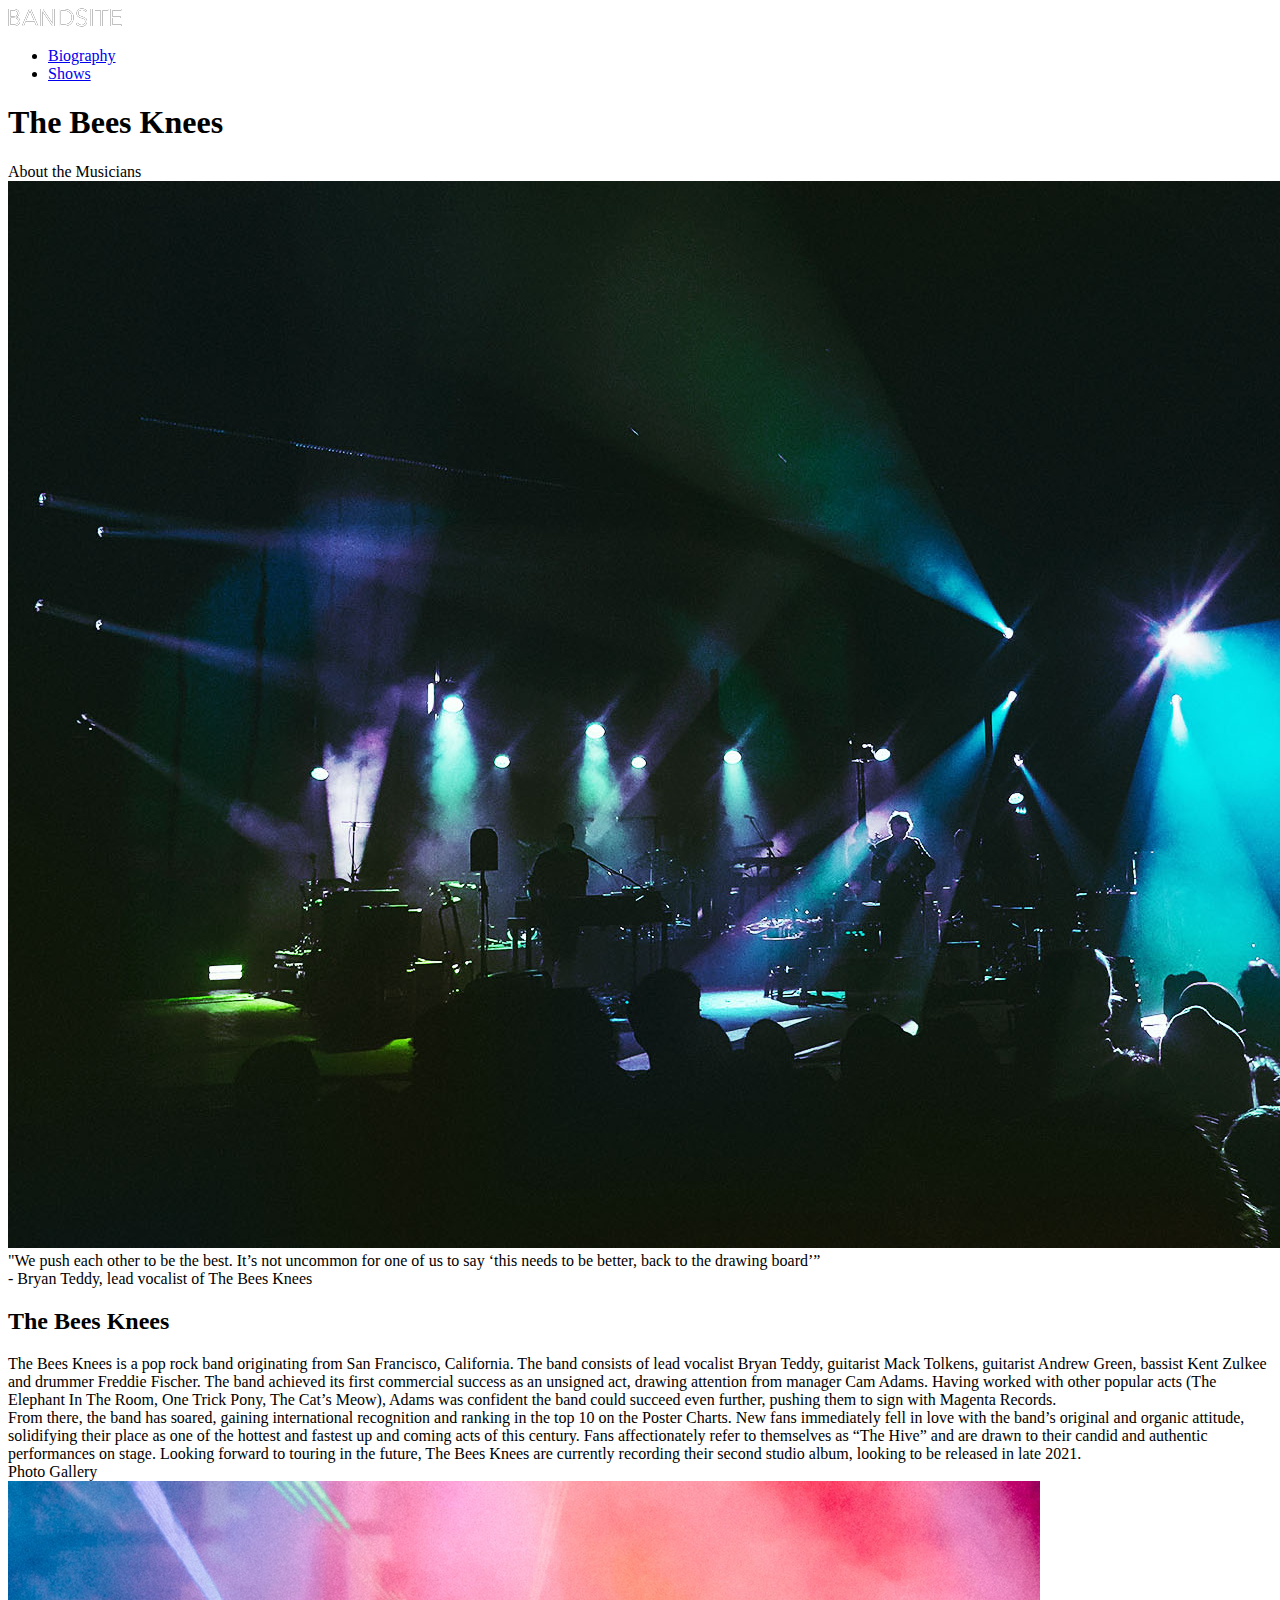
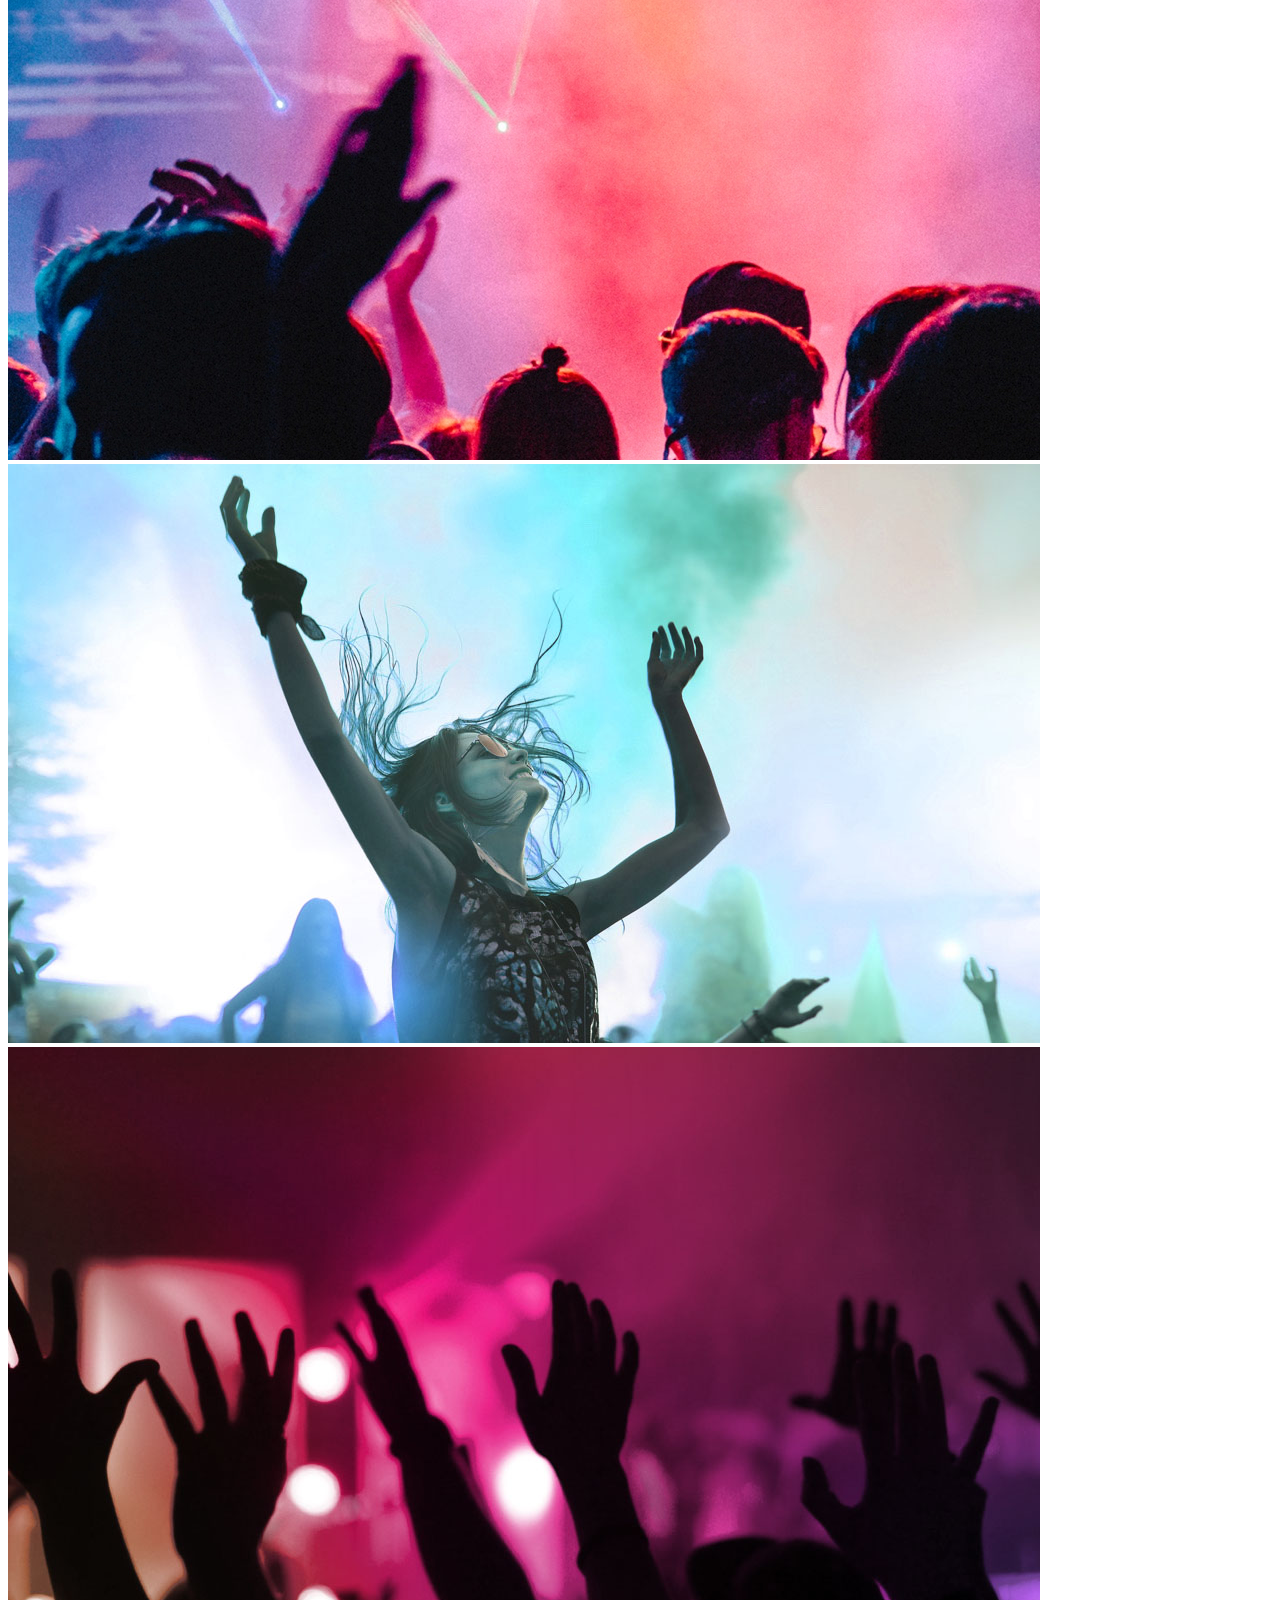
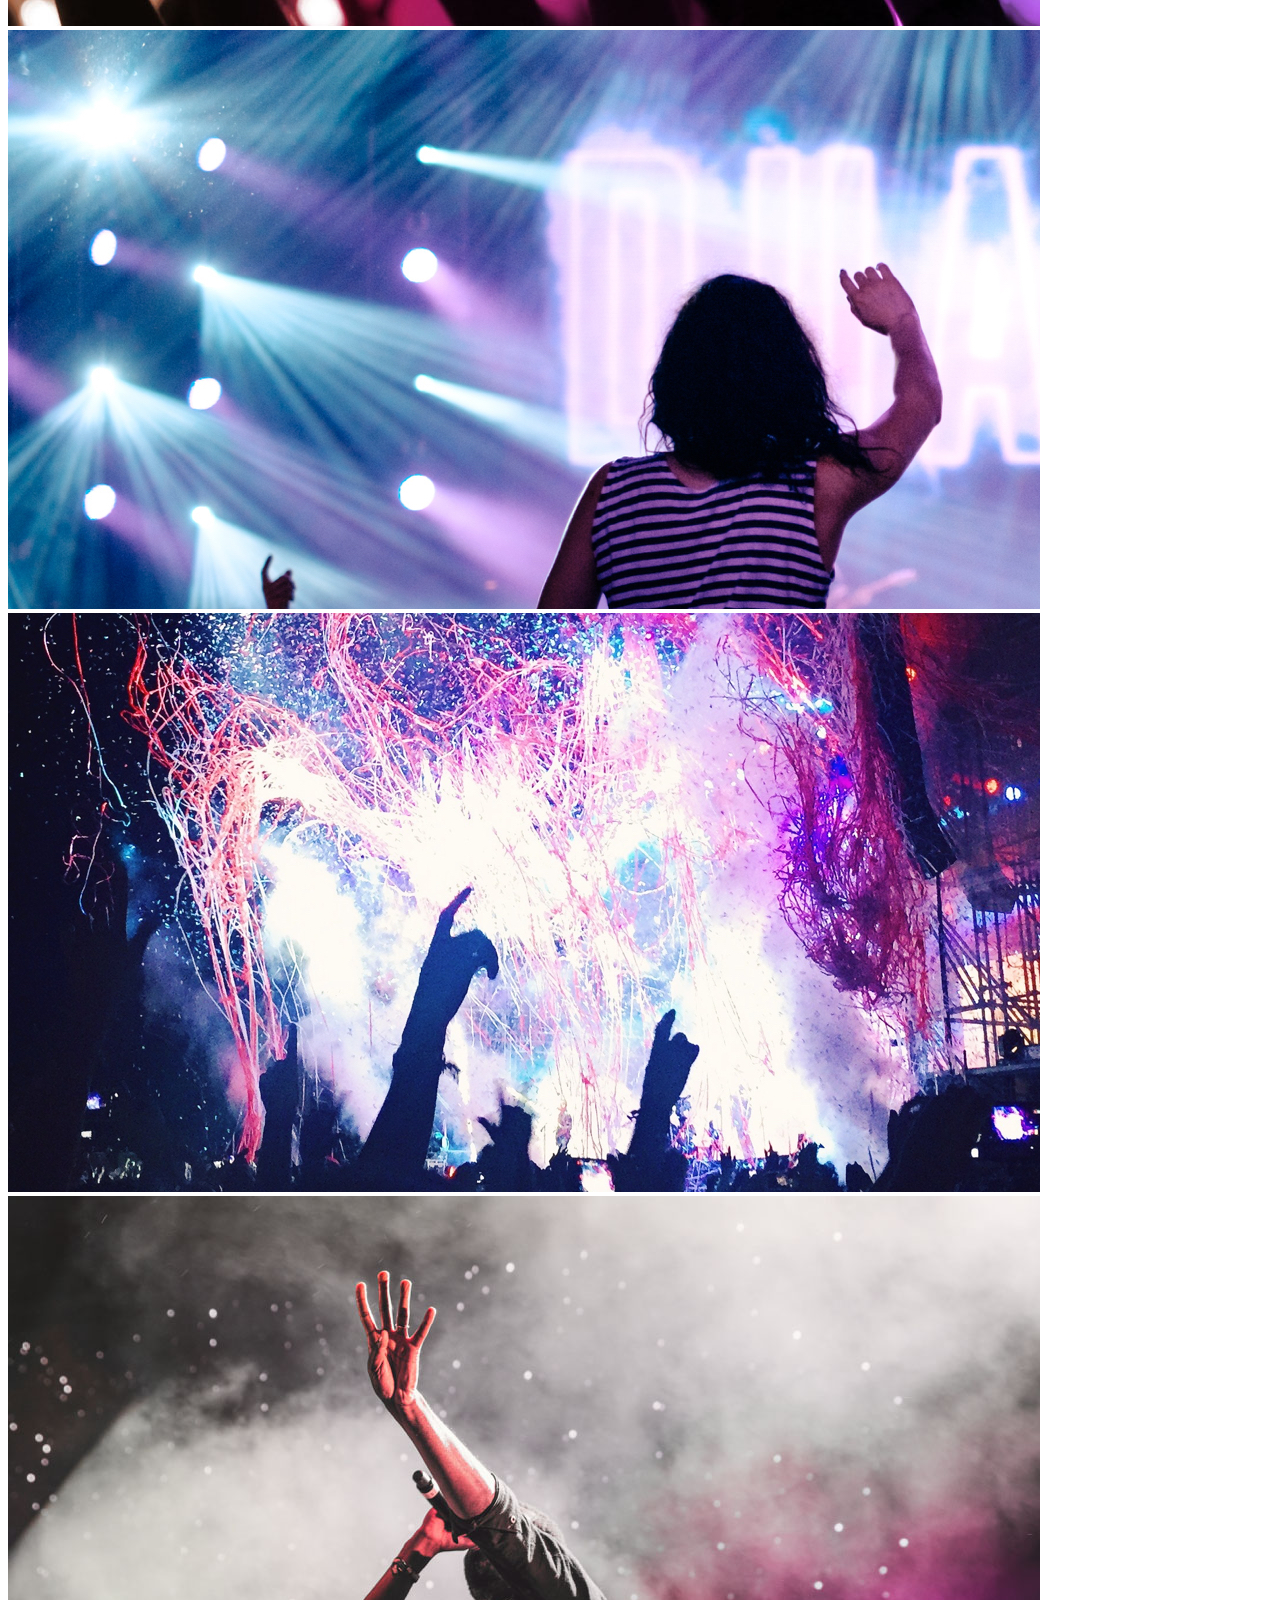
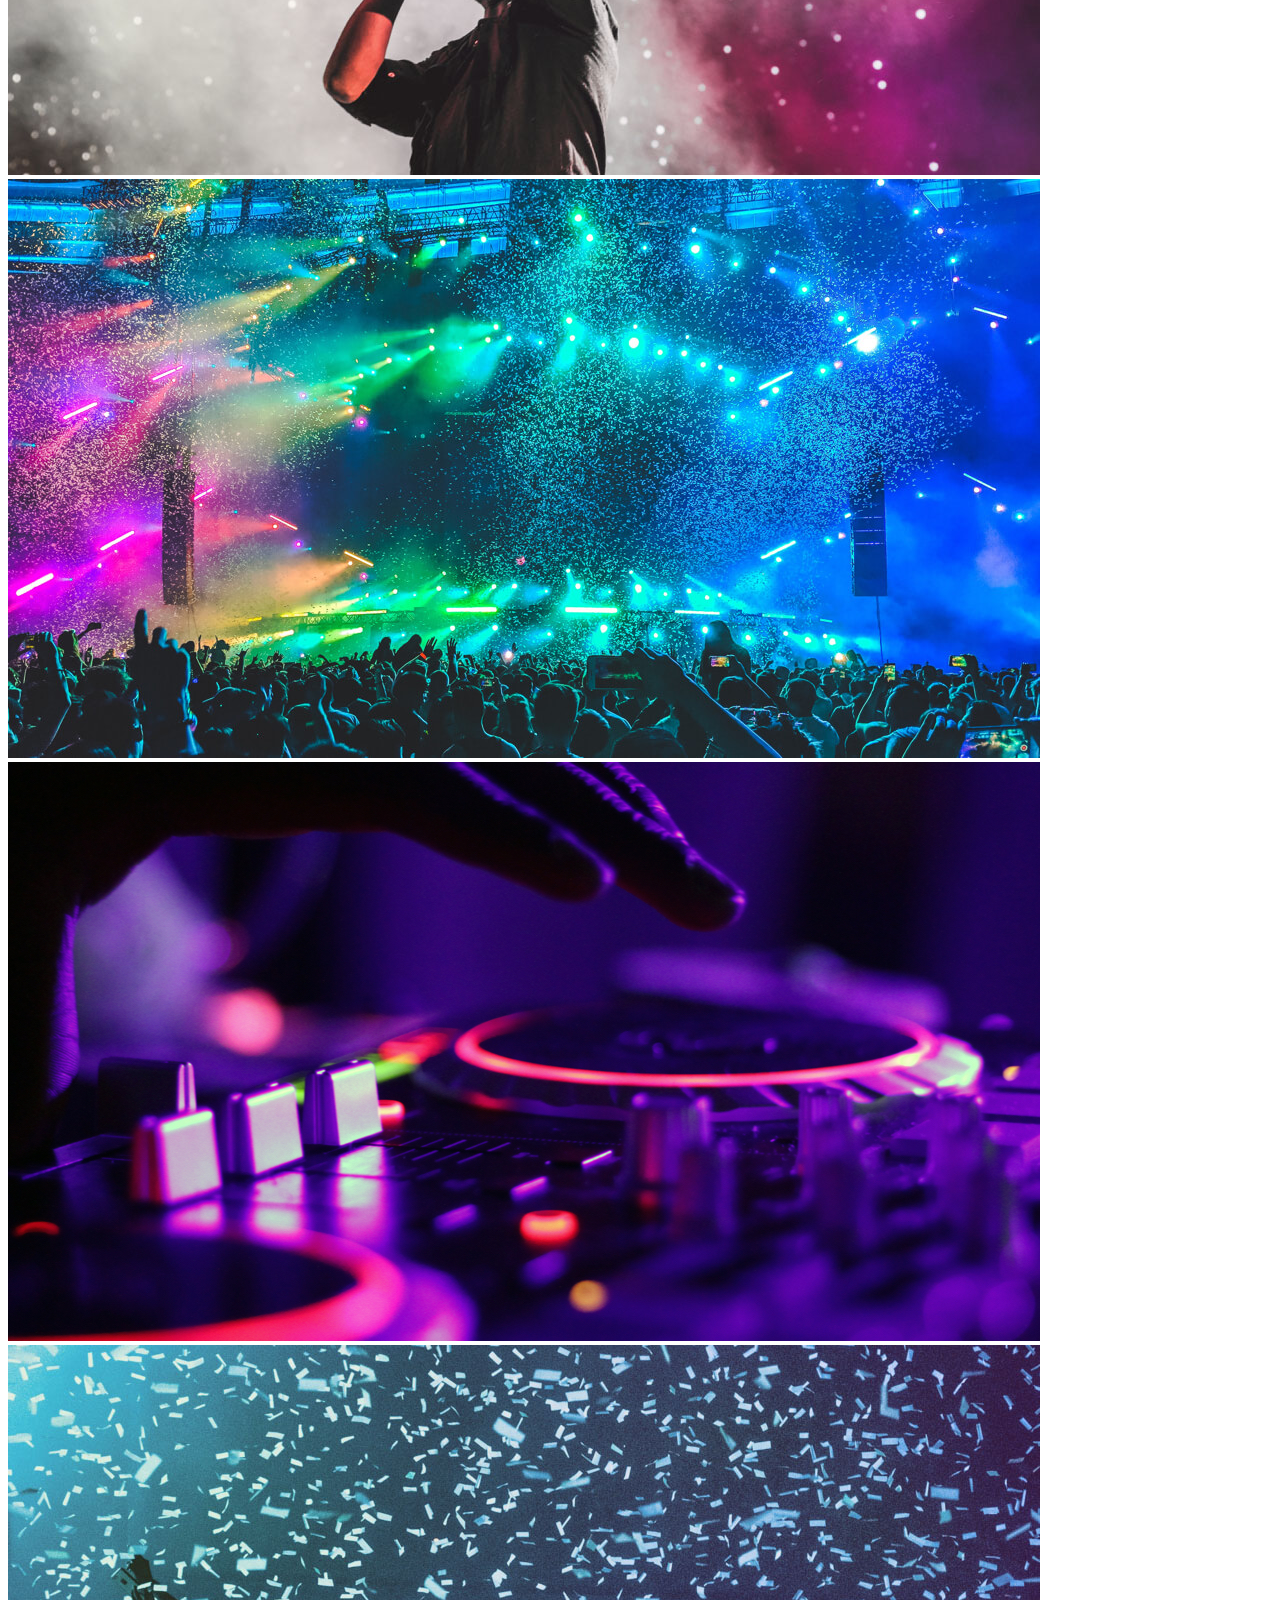
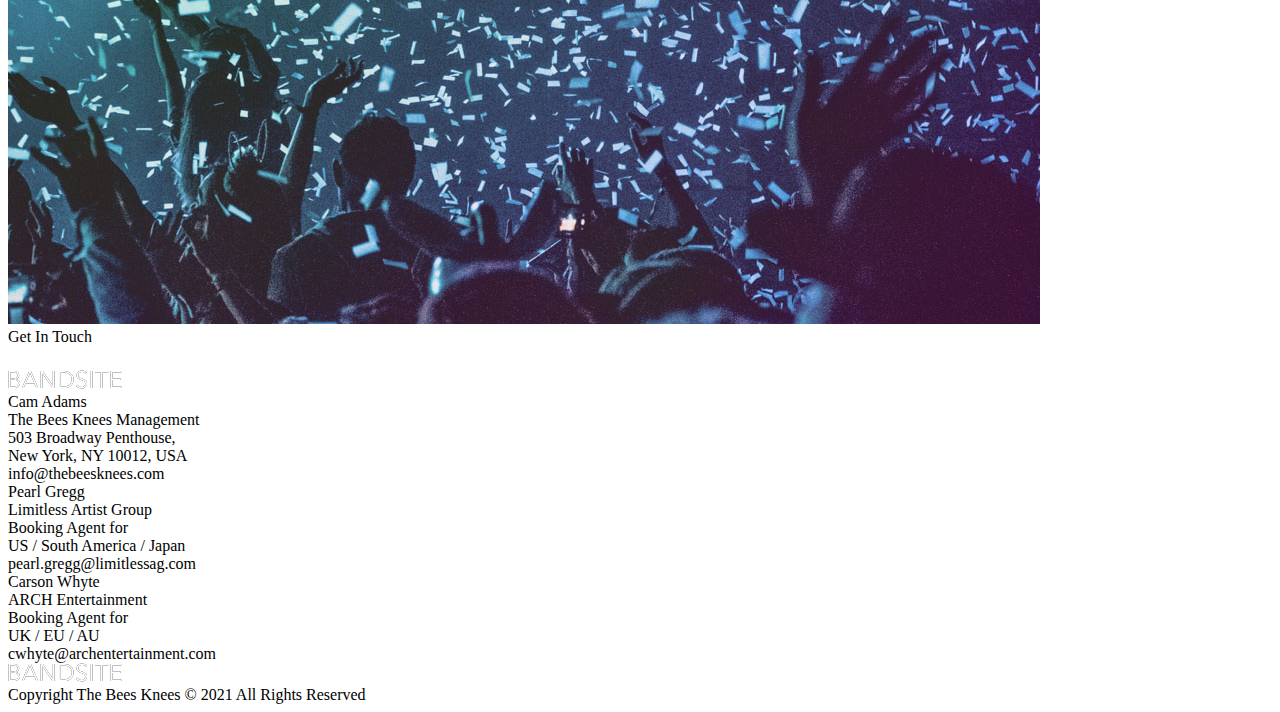
==== index.html @ 01030b06 "desktop view styled" ====
<!DOCTYPE html>
<html lang="en">
  <head>
    <meta charset="UTF-8" />
    <meta http-equiv="X-UA-Compatible" content="IE=edge" />
    <meta name="viewport" content="width=device-width, initial-scale=1.0" />
    <link rel="stylesheet" href="./styles/bio.css" />
    <title>Bandsite Bio</title>
  </head>
  <body>
    <header>
      <nav class="navbar">
        <div class="navbar__logo">
          <a href="./index.html" class="navbar__logo-link"><img class="navbar__logo-image" src="./assets/Logo/Logo-bandsite.svg"/></a>
        </div>
        <ul class="navbar__menu">
          <li class="navbar__options navbar__options--active">
            <a class="navbar__button navbar__button--active" href="./index.html">Biography</a>
          </li>
          <li class="navbar__options">
            <a class="navbar__button" href="./pages/menu.html">Shows</a>
          </li>
        </ul>
      </nav>
    </header>

    <main>
    <div class="banner">
      <!-- font color being dulled by overlay-->
      <div class="banner__overlay"></div>
      <h1 class="banner__text">The Bees Knees</h1>
    </div>

    <section class="content-container">
      <div class="about">
        <div class="title">About the Musicians</div>
        <div class="about__inner-container">
        <div class="about__image">
          <img src="./assets/Images/band.jpg" alt="band" />
        </div>
        <div class="about__quote">
          "We push each other to be the best. It’s not uncommon for one of us to
          say ‘this needs to be better, back to the drawing board’”
          <div class="about__quote-author">
            - Bryan Teddy, lead vocalist of The Bees Knees
          </div>
        </div>

      <div class="bio">
        <div class="bio__subheading"><h2>The Bees Knees</h2></div>
        <div class="bio__text">
          <div class="bio__paragraph">
            The Bees Knees is a pop rock band originating from San Francisco,
            California. The band consists of lead vocalist Bryan Teddy,
            guitarist Mack Tolkens, guitarist Andrew Green, bassist Kent Zulkee
            and drummer Freddie Fischer. The band achieved its first commercial
            success as an unsigned act, drawing attention from manager Cam
            Adams. Having worked with other popular acts (The Elephant In The
            Room, One Trick Pony, The Cat’s Meow), Adams was confident the band
            could succeed even further, pushing them to sign with Magenta
            Records.
          </div>
          <div class="bio__paragraph">
            From there, the band has soared, gaining international recognition
            and ranking in the top 10 on the Poster Charts. New fans immediately
            fell in love with the band’s original and organic attitude,
            solidifying their place as one of the hottest and fastest up and
            coming acts of this century. Fans affectionately refer to themselves
            as “The Hive” and are drawn to their candid and authentic
            performances on stage. Looking forward to touring in the future, The
            Bees Knees are currently recording their second studio album,
            looking to be released in late 2021.
          </div>
        </div>
      </div>
    </div>
    </div>
      </div>
    </section>

    <section class="content-container--gray">
      <div class="gallery">
        <div class="title">Photo Gallery</div>
        <div class="gallery__images">
          <div class="gallery__image"><img src="./assets/Images/Photo-gallery-1.jpg" alt="gallery-image-1"/></div>
          <div class="gallery__image"><img src="./assets/Images/Photo-gallery-2.jpg" alt="gallery-image-2"/></div>
          <div class="gallery__image"><img src="./assets/Images/Photo-gallery-3.jpg" alt="gallery-image-3"/></div>
          <div class="gallery__image"><img src="./assets/Images/Photo-gallery-4.jpg" alt="gallery-image-4"/></div>
          <div class="gallery__image"><img src="./assets/Images/Photo-gallery-5.jpg" alt="gallery-image-5"/></div>
          <div class="gallery__image"><img src="./assets/Images/Photo-gallery-6.jpg" alt="gallery-image-6"/></div>
          <div class="gallery__image"><img src="./assets/Images/Photo-gallery-7.jpg" alt="gallery-image-7"/></div>
          <div class="gallery__image"><img src="./assets/Images/Photo-gallery-8.jpg" alt="gallery-image-8"/></div>
          <div class="gallery__image"><img src="./assets/Images/Photo-gallery-9.jpg" alt="gallery-image-9"/></div>
      </div>
      </div>
    </section>
  </main>

    <footer>
      <div class="footer">
        <div class="footer__social">
          <div class="footer__heading">
          <div class="title--white">Get In Touch</div>
            <div class="footer__icons">
            <a target="_blank" href="https://www.instagram.com/"><img src="./assets/Icons/SVG/Icon-IG.svg" alt="instagram"/></a>
            <a target="_blank" href="https://www.facebook.com/"><img src="./assets/Icons/SVG/Icon-facebook.svg" alt="facebook"/></a>
            <a target="_blank" href="https://www.twitter.com/"><img src="./assets/Icons/SVG/Icon-twitter.svg" alt="twitter"/></a>
          </div>
        </div>
          <div class="footer__logo--top"><img src="./assets/Logo/Logo-bandsite.svg"/></div>
        </div>

        <div class="footer__contact-list">
          <div class="footer__contact-item">
            <div class="footer__contact-info--bold">Cam Adams<br>The Bees Knees Management</div>
            <div class="footer__contact-info">503 Broadway Penthouse,<br>New York, NY 10012, USA </div>
            <div class="footer__contact-info">info@thebeesknees.com</div>
          </div>
          <div class="footer__contact-item">
            <div class="footer__contact-info--bold">Pearl Gregg<br>Limitless Artist Group</div>
            <div class="footer__contact-info">Booking Agent for<br>US / South America / Japan</div>
            <div class="footer__contact-info">pearl.gregg@limitlessag.com</div>
          </div>
          <div class="footer__contact-item">
            <div class="footer__contact-info--bold">Carson Whyte<br>ARCH Entertainment</div>
            <div class="footer__contact-info">Booking Agent for<br>UK / EU / AU</div>
            <div class="footer__contact-info">cwhyte@archentertainment.com</div>
          </div>
        </div>
        <div class="footer__logo"><img src="./assets/Logo/Logo-bandsite.svg"/></div>
        <div class="footer__trademark">Copyright The Bees Knees © 2021 All Rights Reserved</div>
      </div>
    </footer>
  </body>
</html>
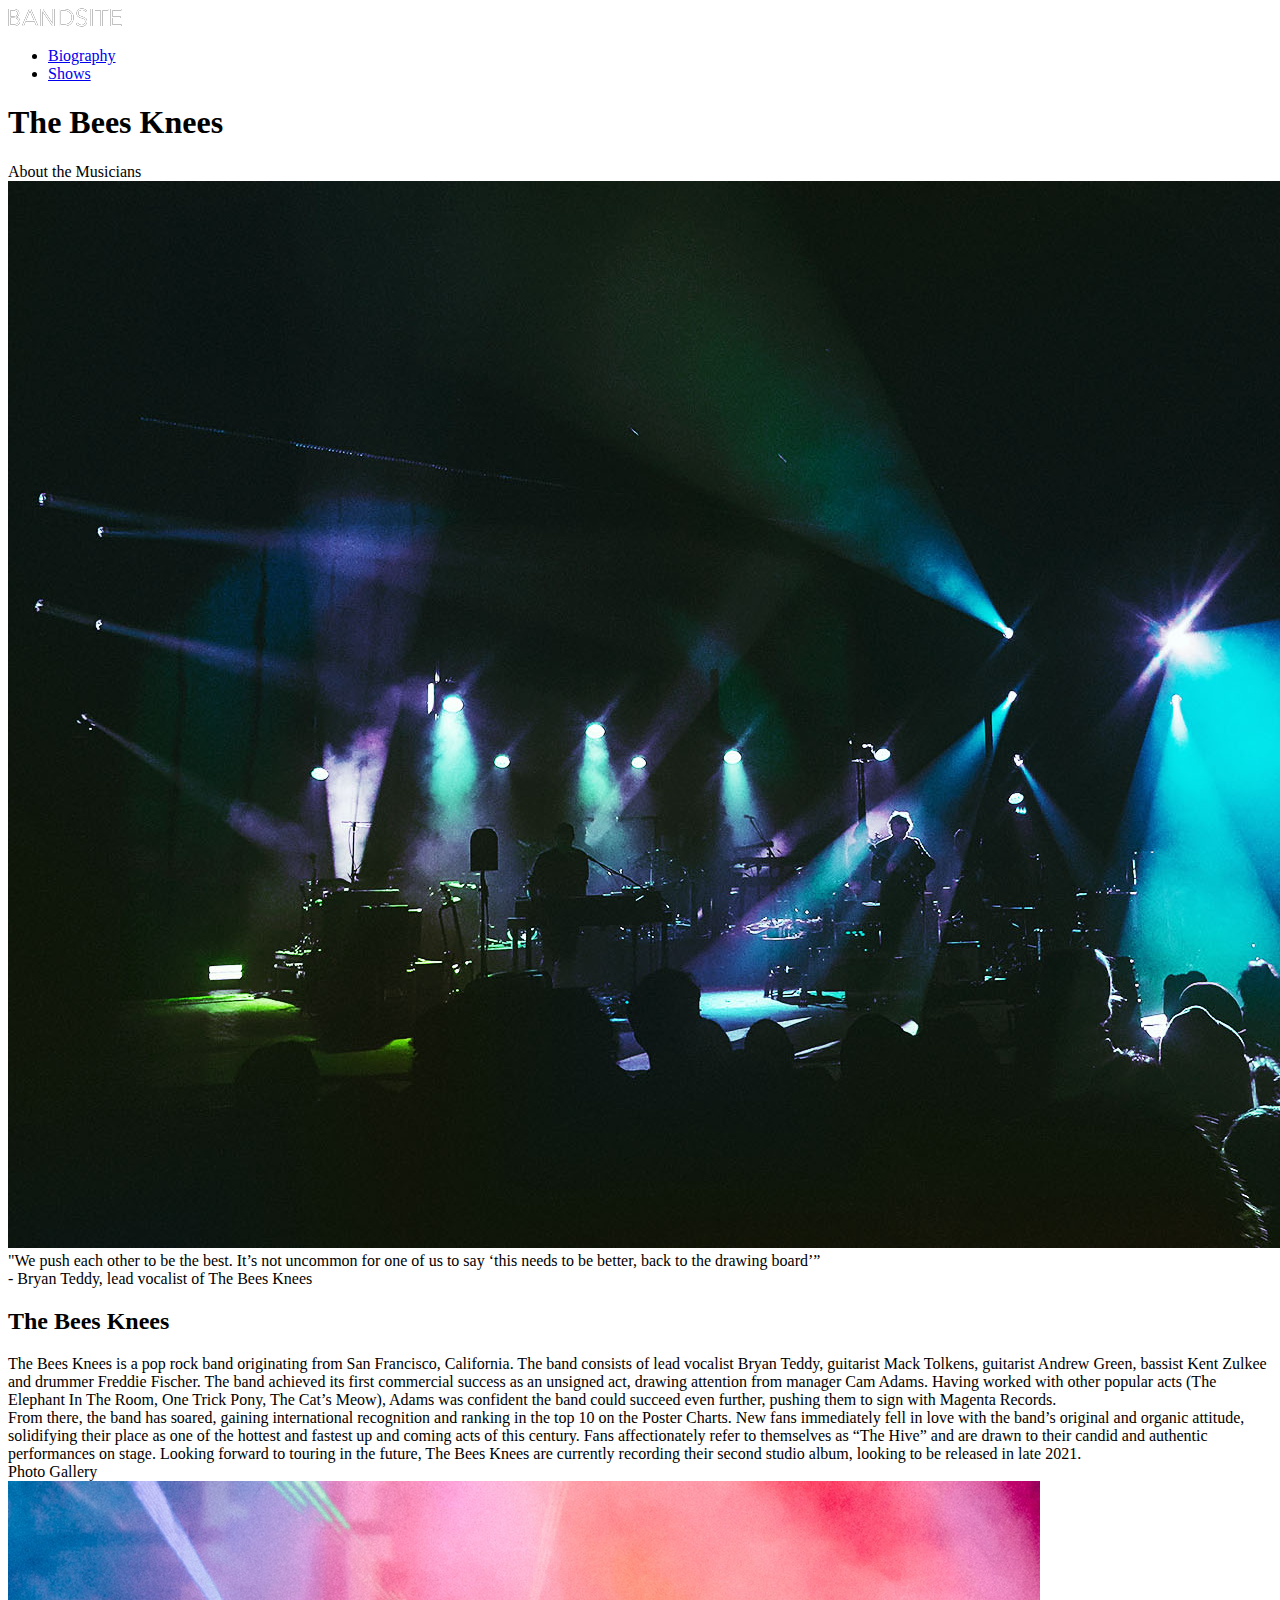
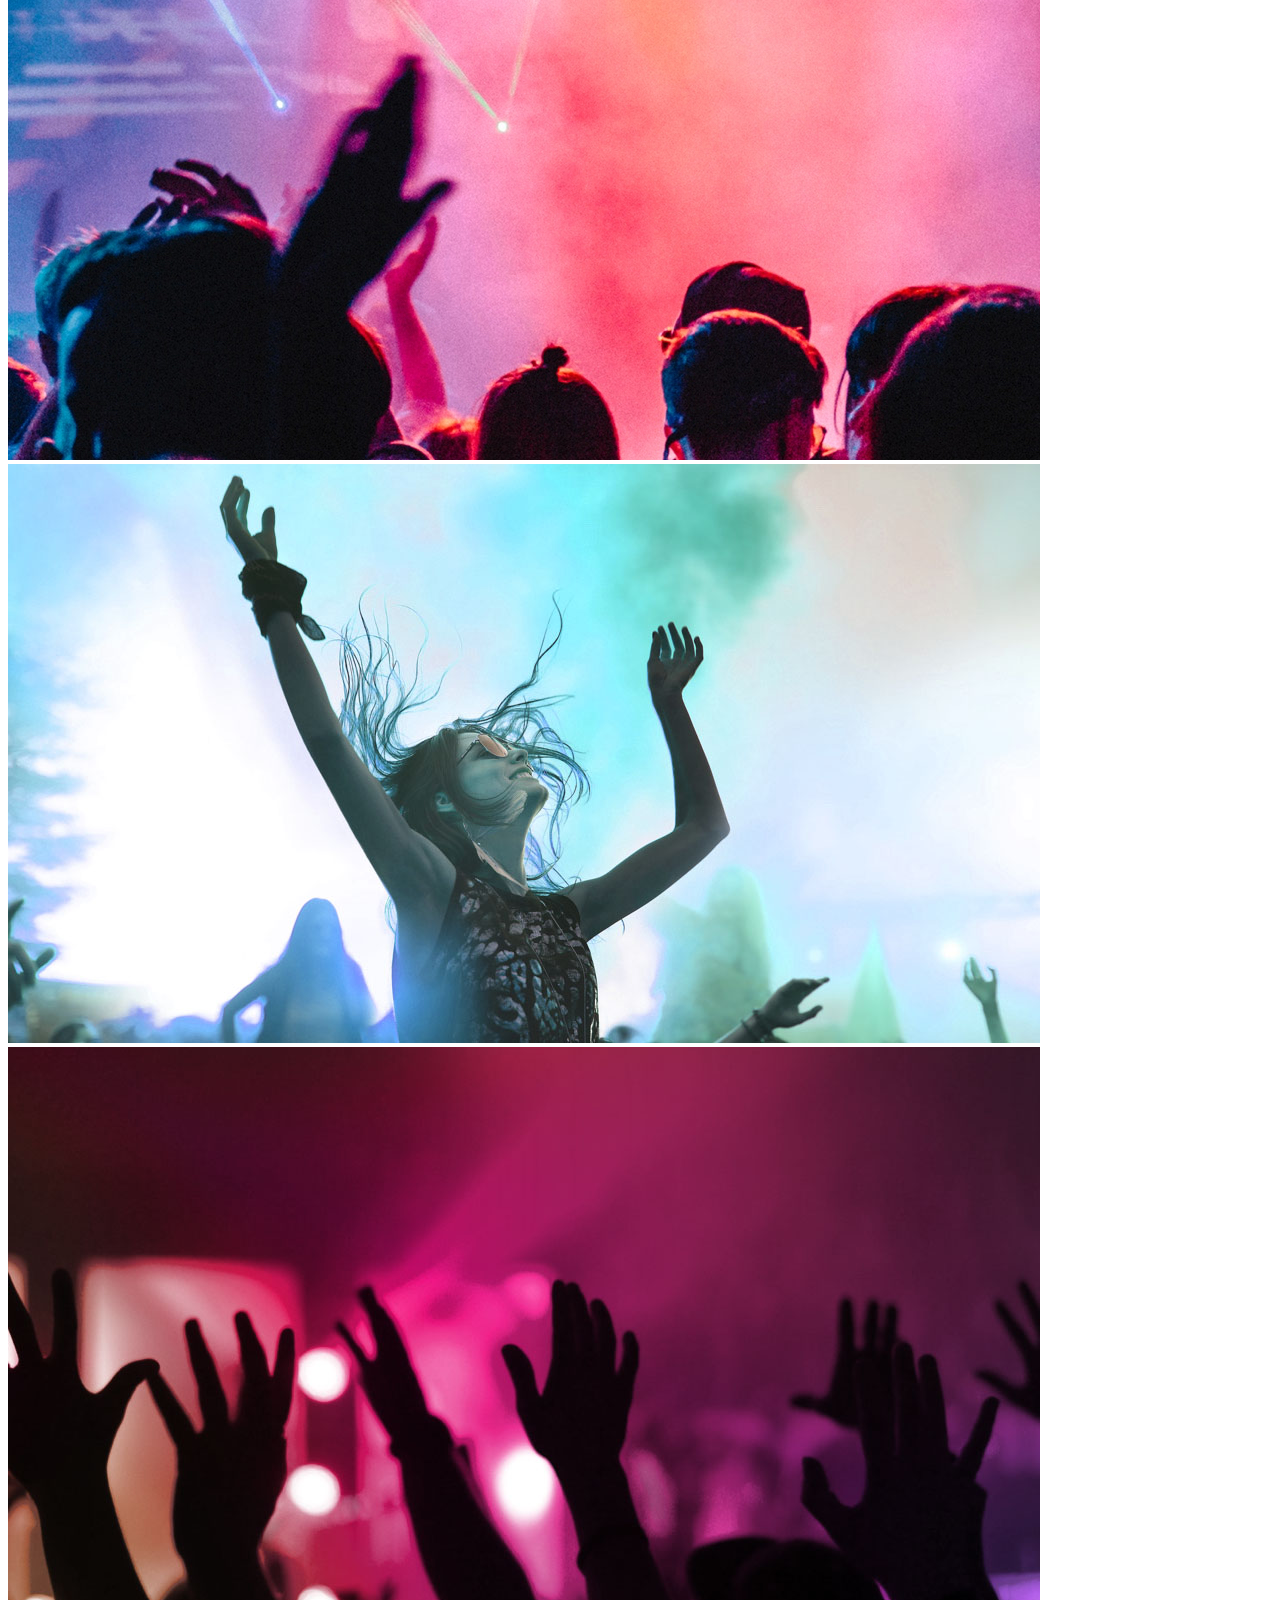
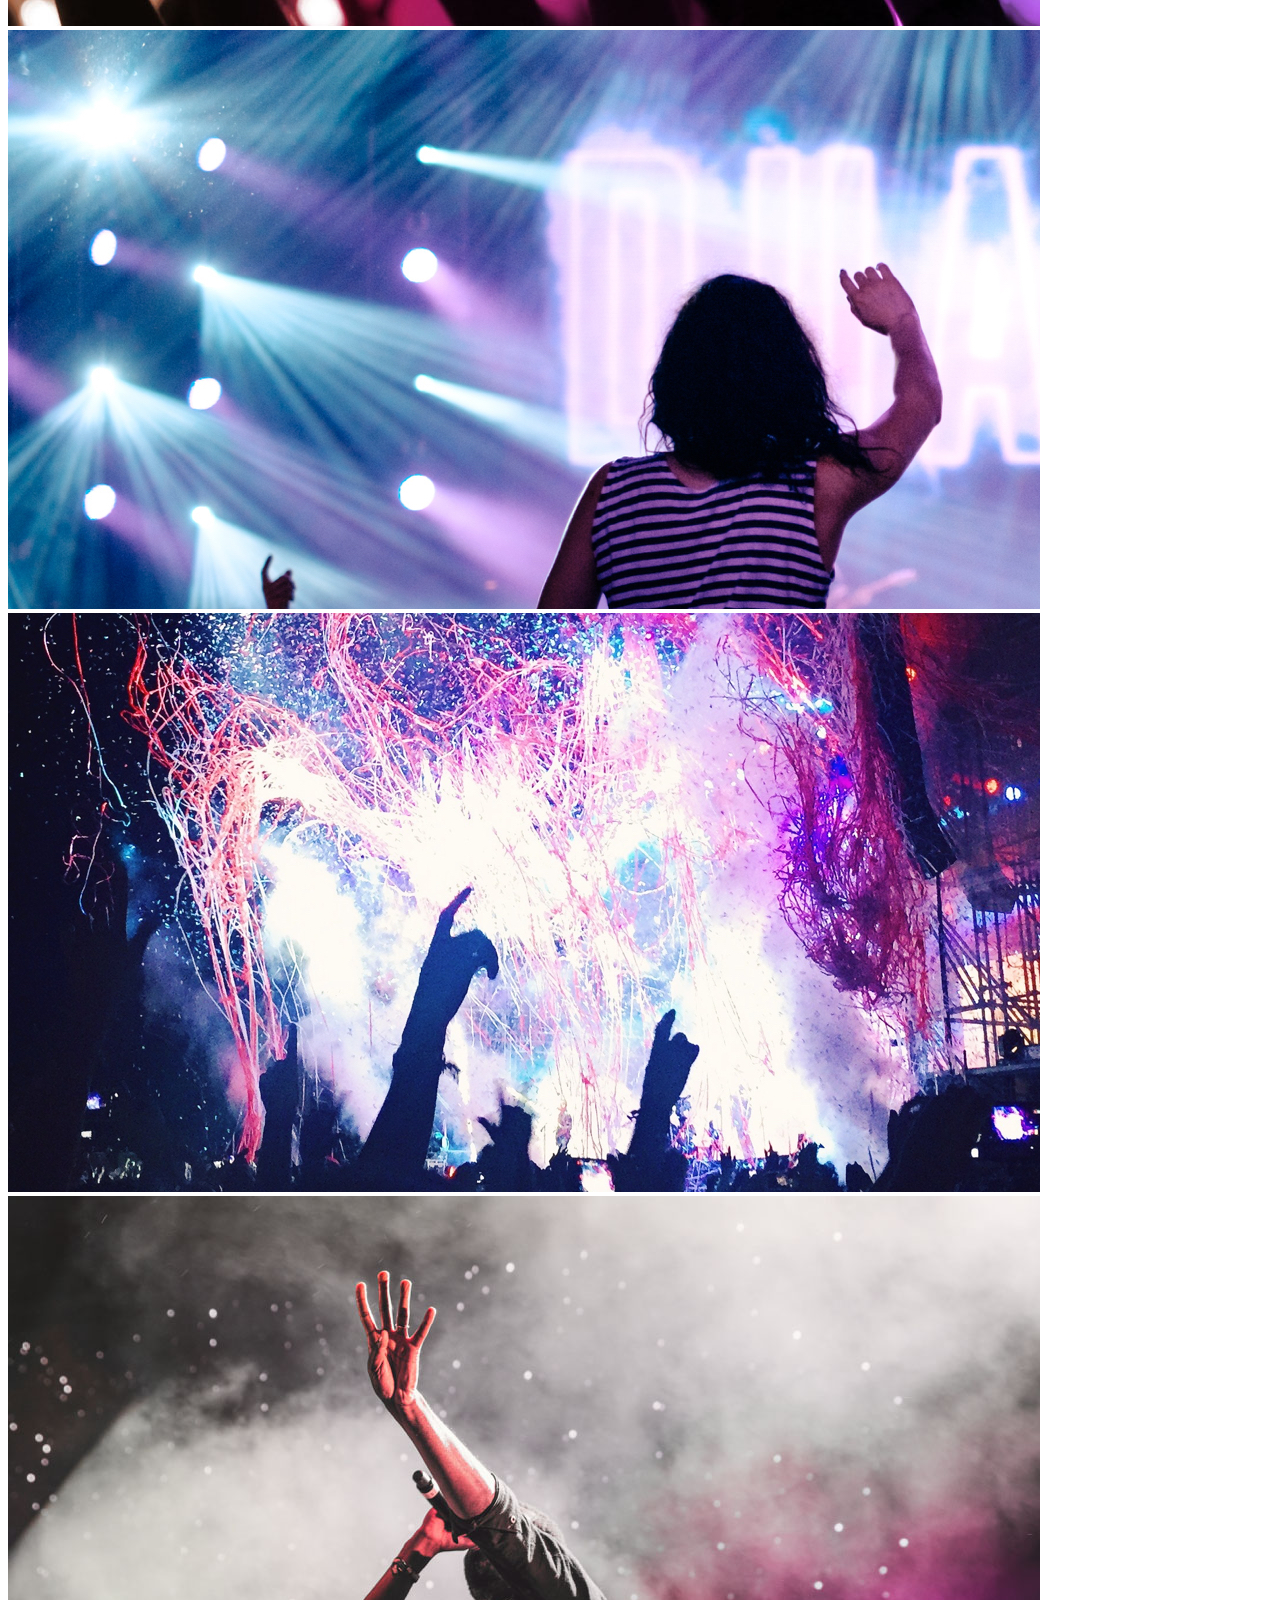
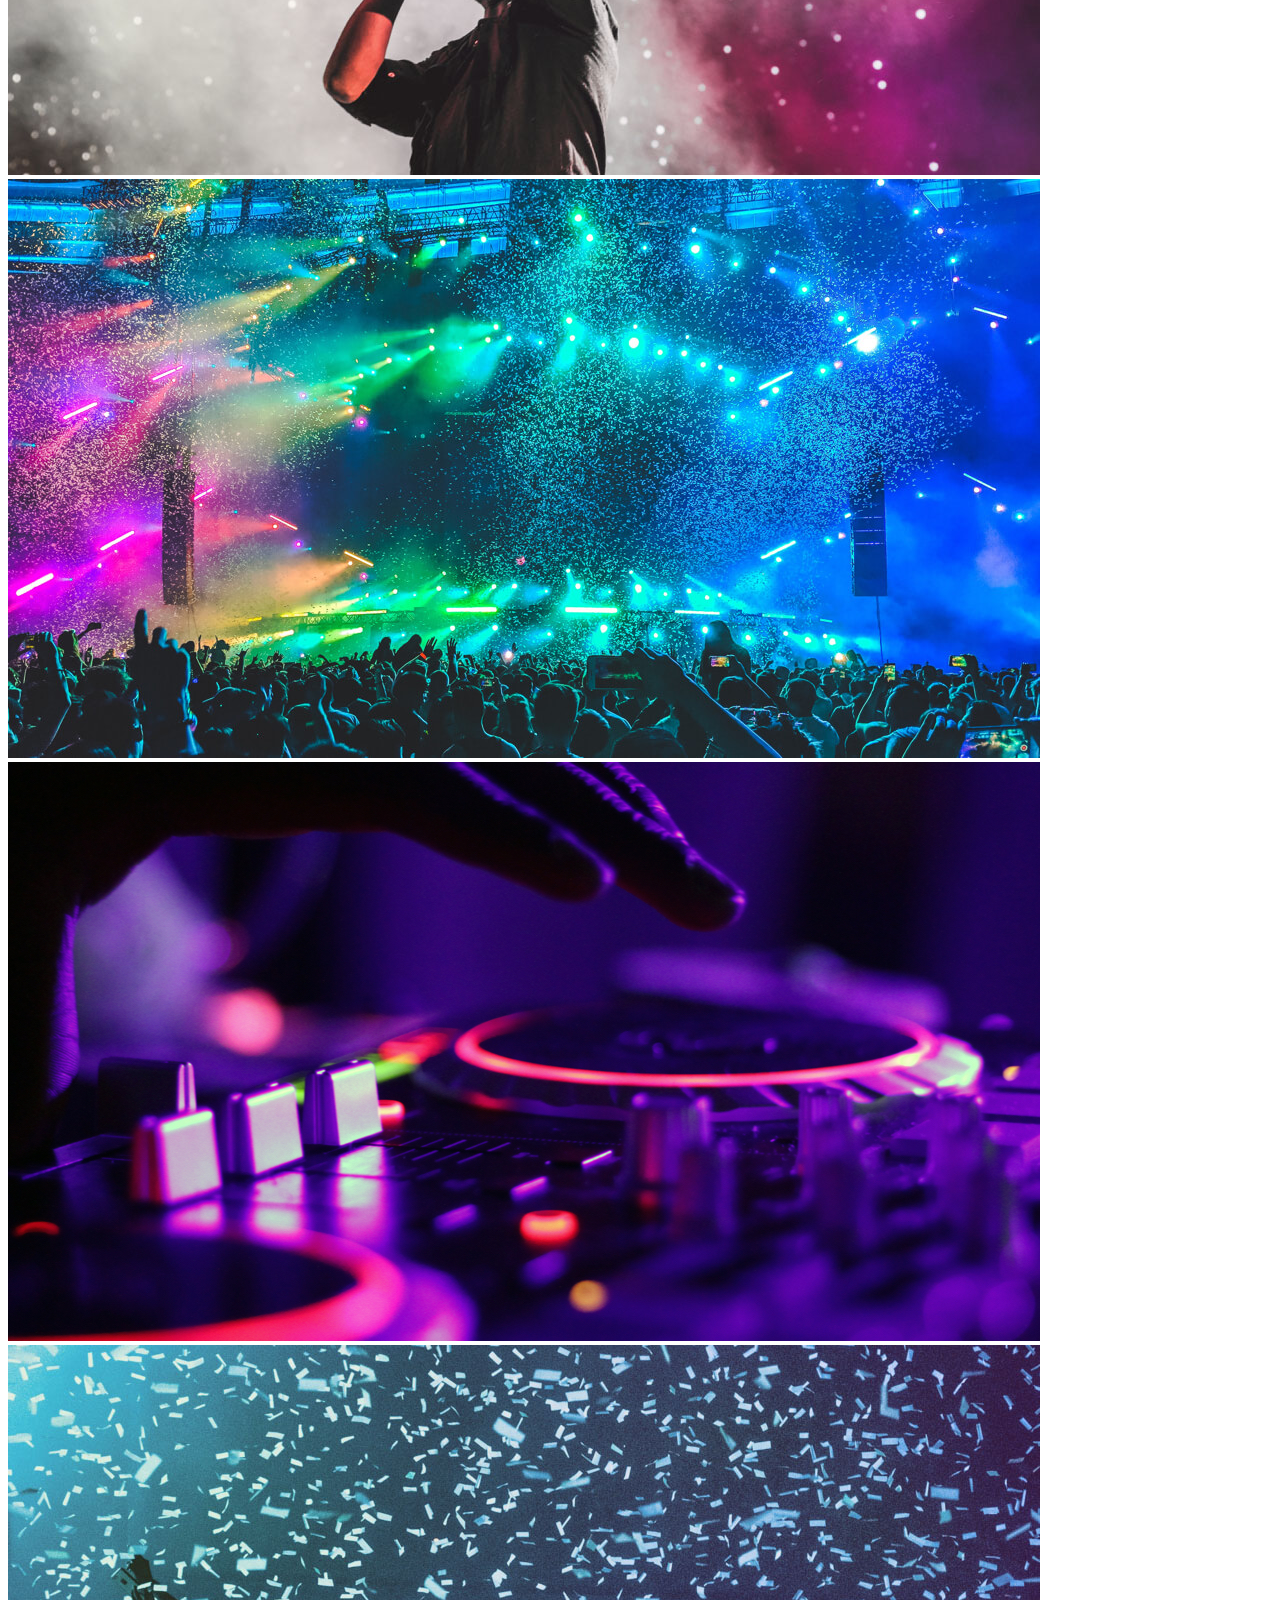
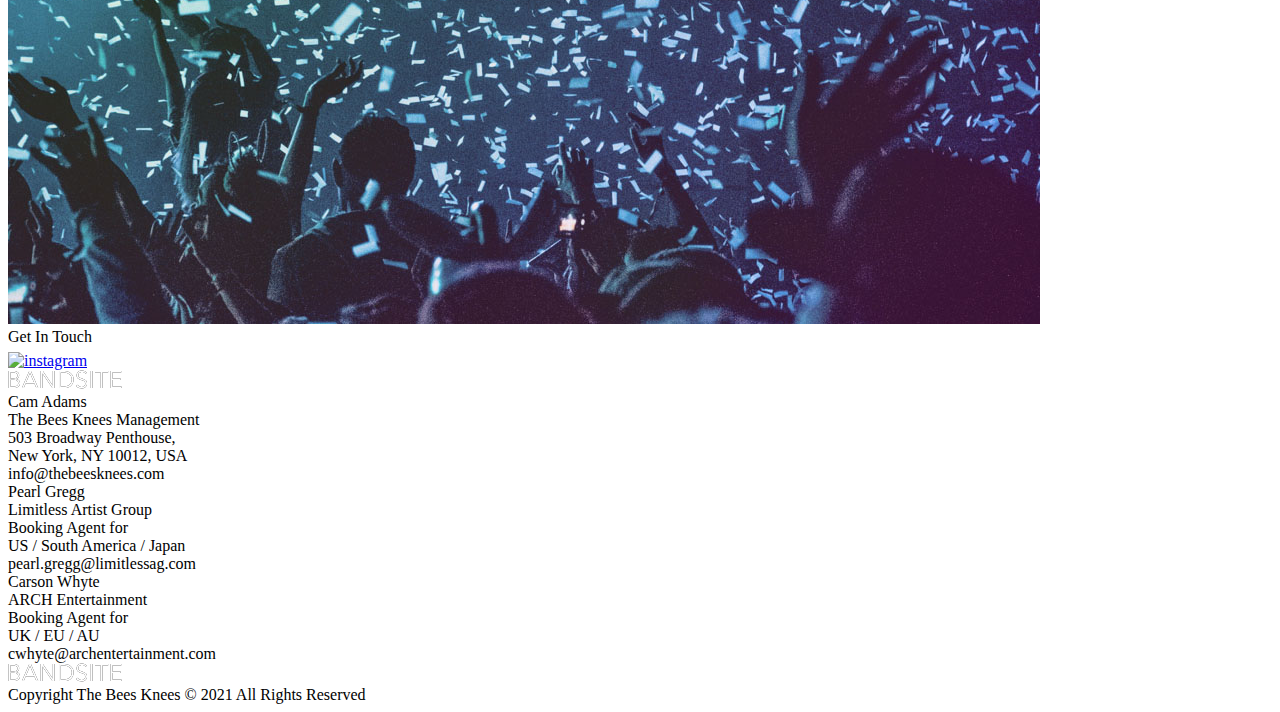
==== commit 98c019d6: "changed assets folder structure" ====
--- a/index.html
+++ b/index.html
@@ -102,9 +102,9 @@
           <div class="footer__heading">
           <div class="title--white">Get In Touch</div>
             <div class="footer__icons">
-            <a target="_blank" href="https://www.instagram.com/"><img src="./assets/Icons/SVG/Icon-IG.svg" alt="instagram"/></a>
-            <a target="_blank" href="https://www.facebook.com/"><img src="./assets/Icons/SVG/Icon-facebook.svg" alt="facebook"/></a>
-            <a target="_blank" href="https://www.twitter.com/"><img src="./assets/Icons/SVG/Icon-twitter.svg" alt="twitter"/></a>
+            <a target="_blank" href="https://www.instagram.com/"><img src="./assets/icons/Icon-IG.svg" alt="instagram"/></a>
+            <a target="_blank" href="https://www.facebook.com/"><img src="./assets/Icons/Icon-facebook.svg" alt="facebook"/></a>
+            <a target="_blank" href="https://www.twitter.com/"><img src="./assets/Icons/Icon-twitter.svg" alt="twitter"/></a>
           </div>
         </div>
           <div class="footer__logo--top"><img src="./assets/Logo/Logo-bandsite.svg"/></div>
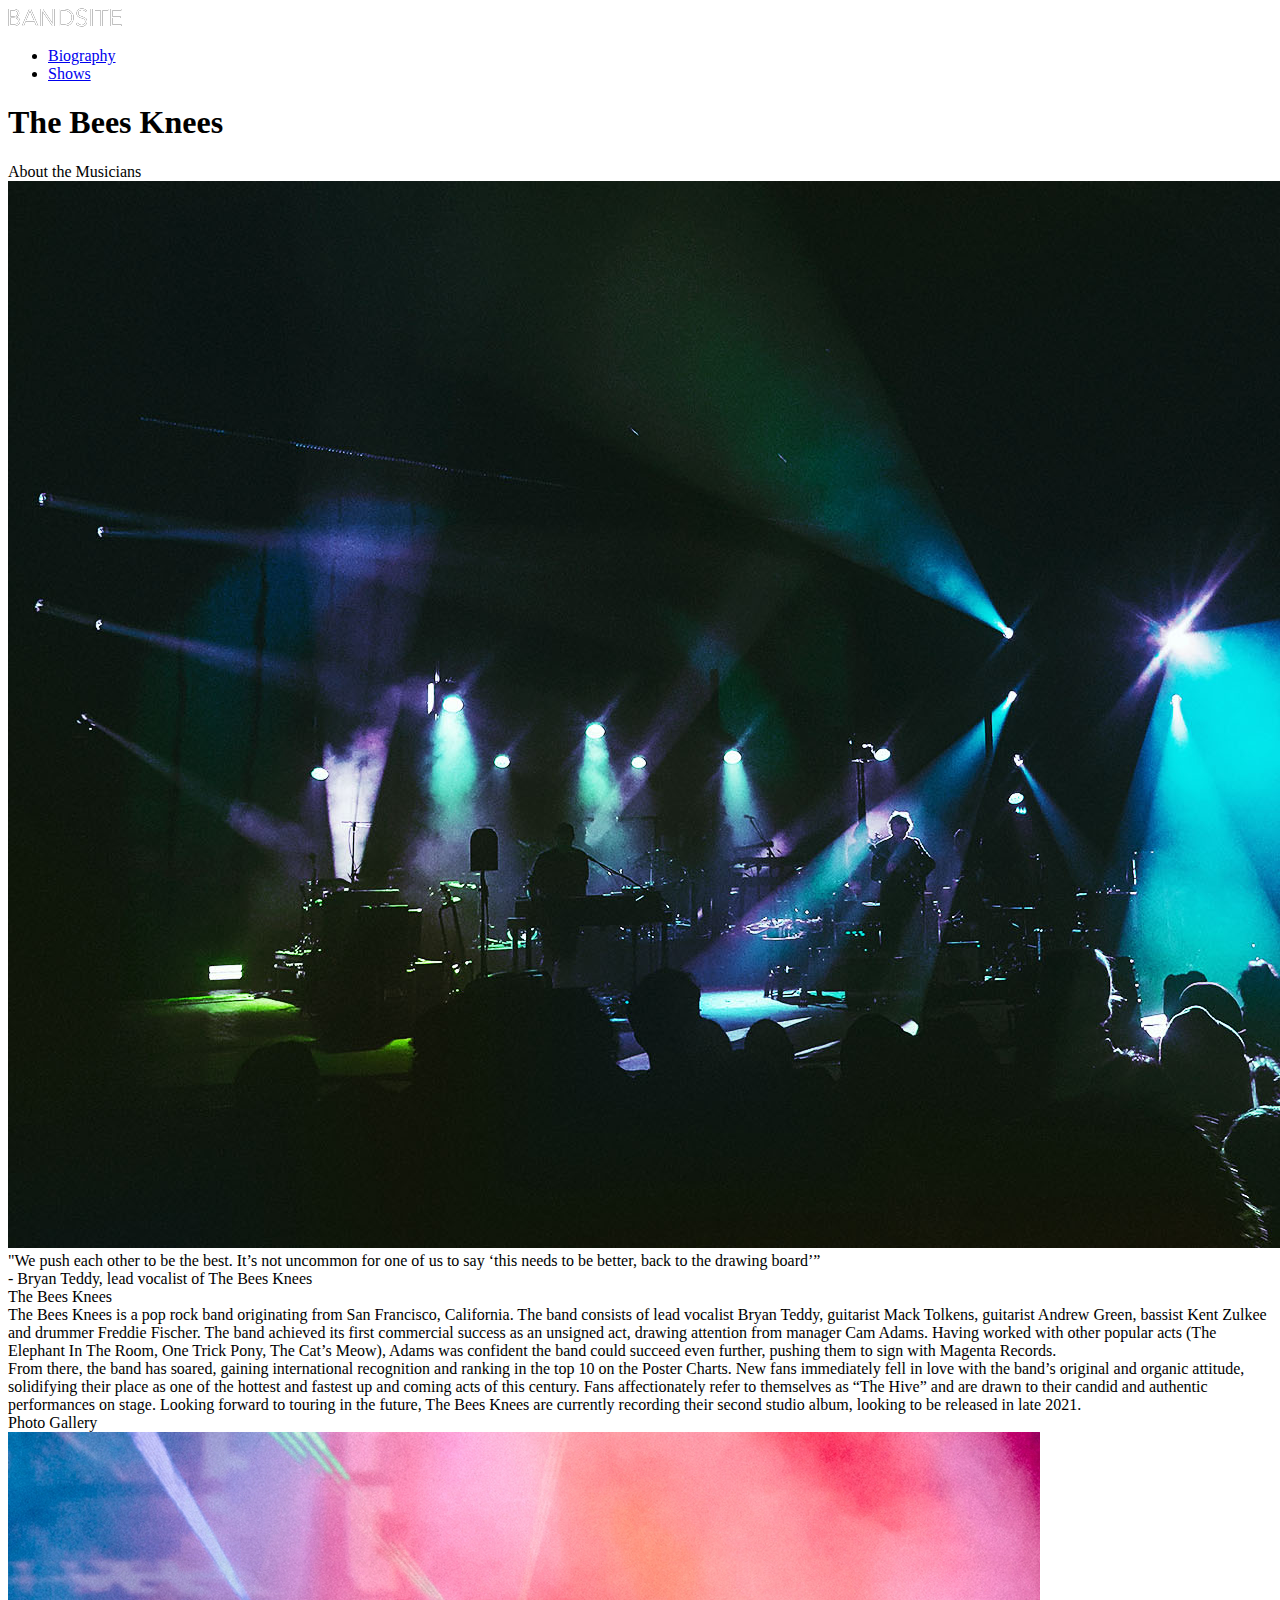
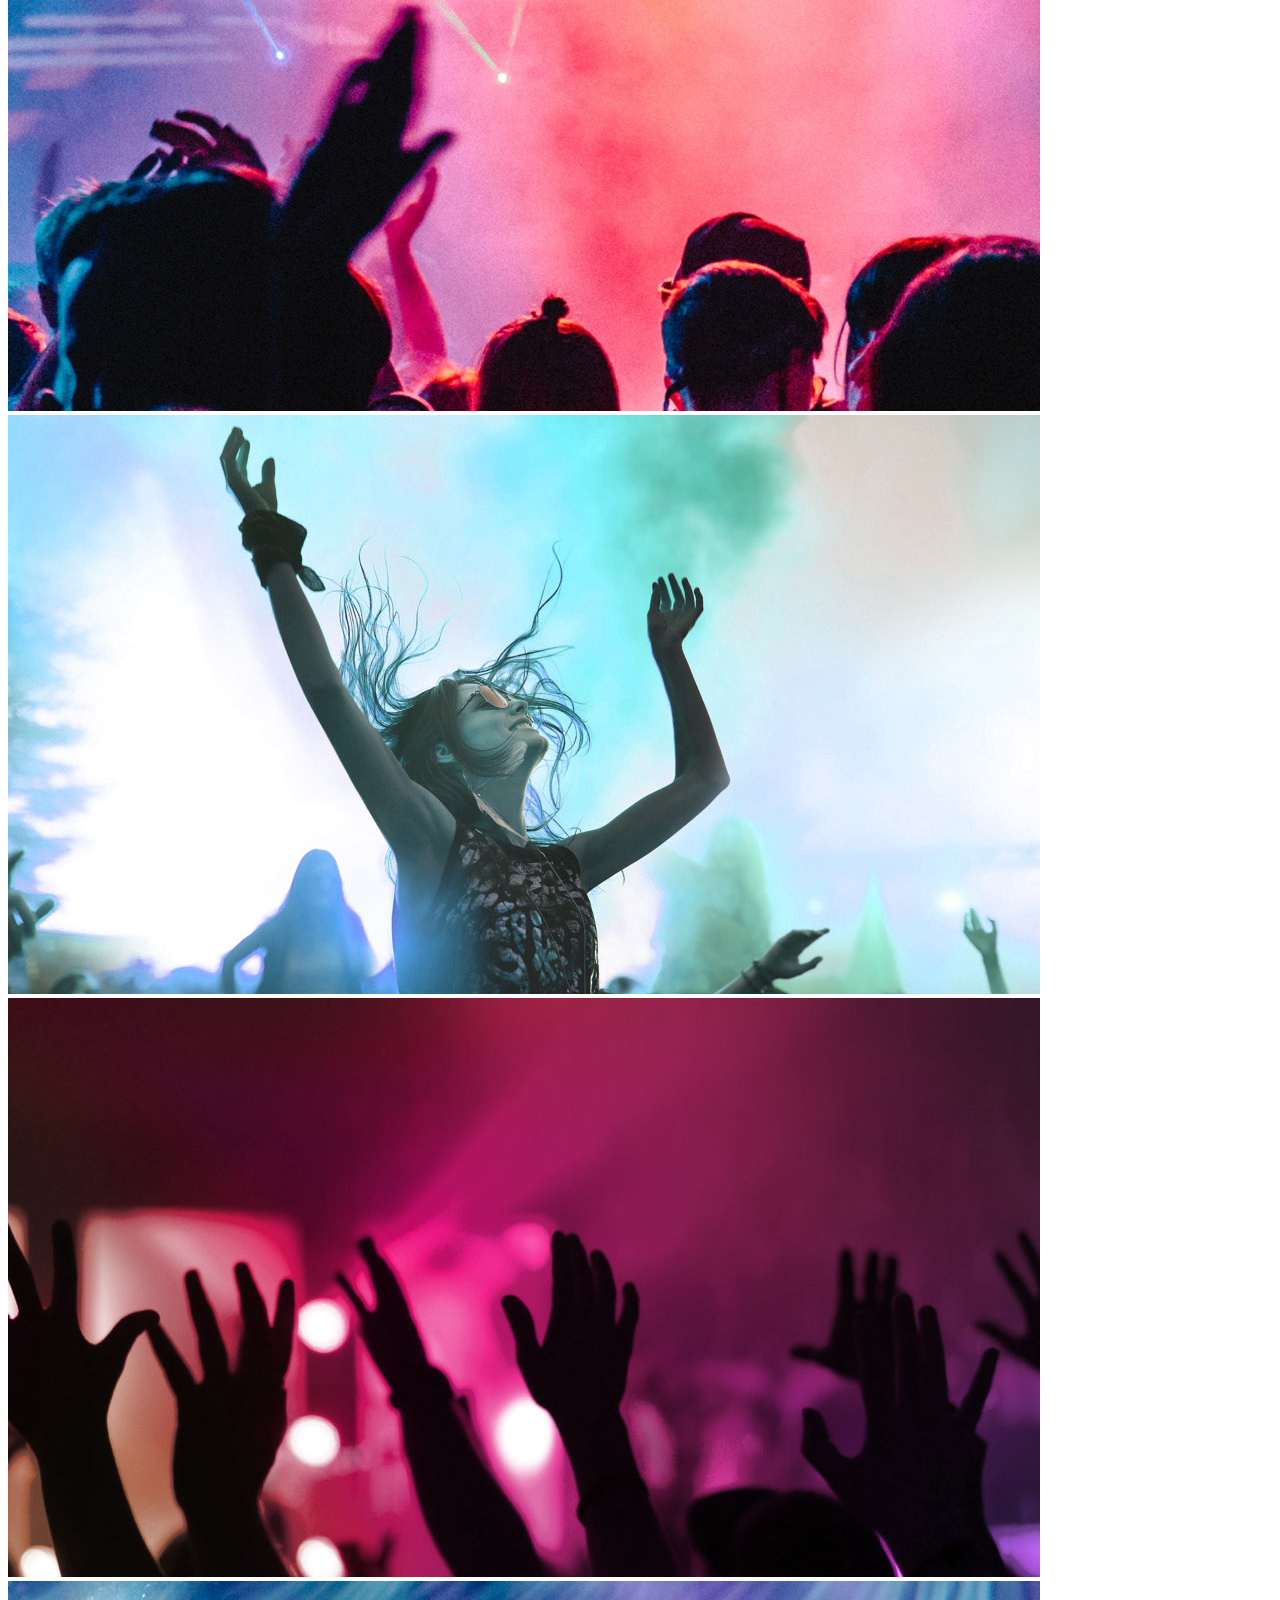
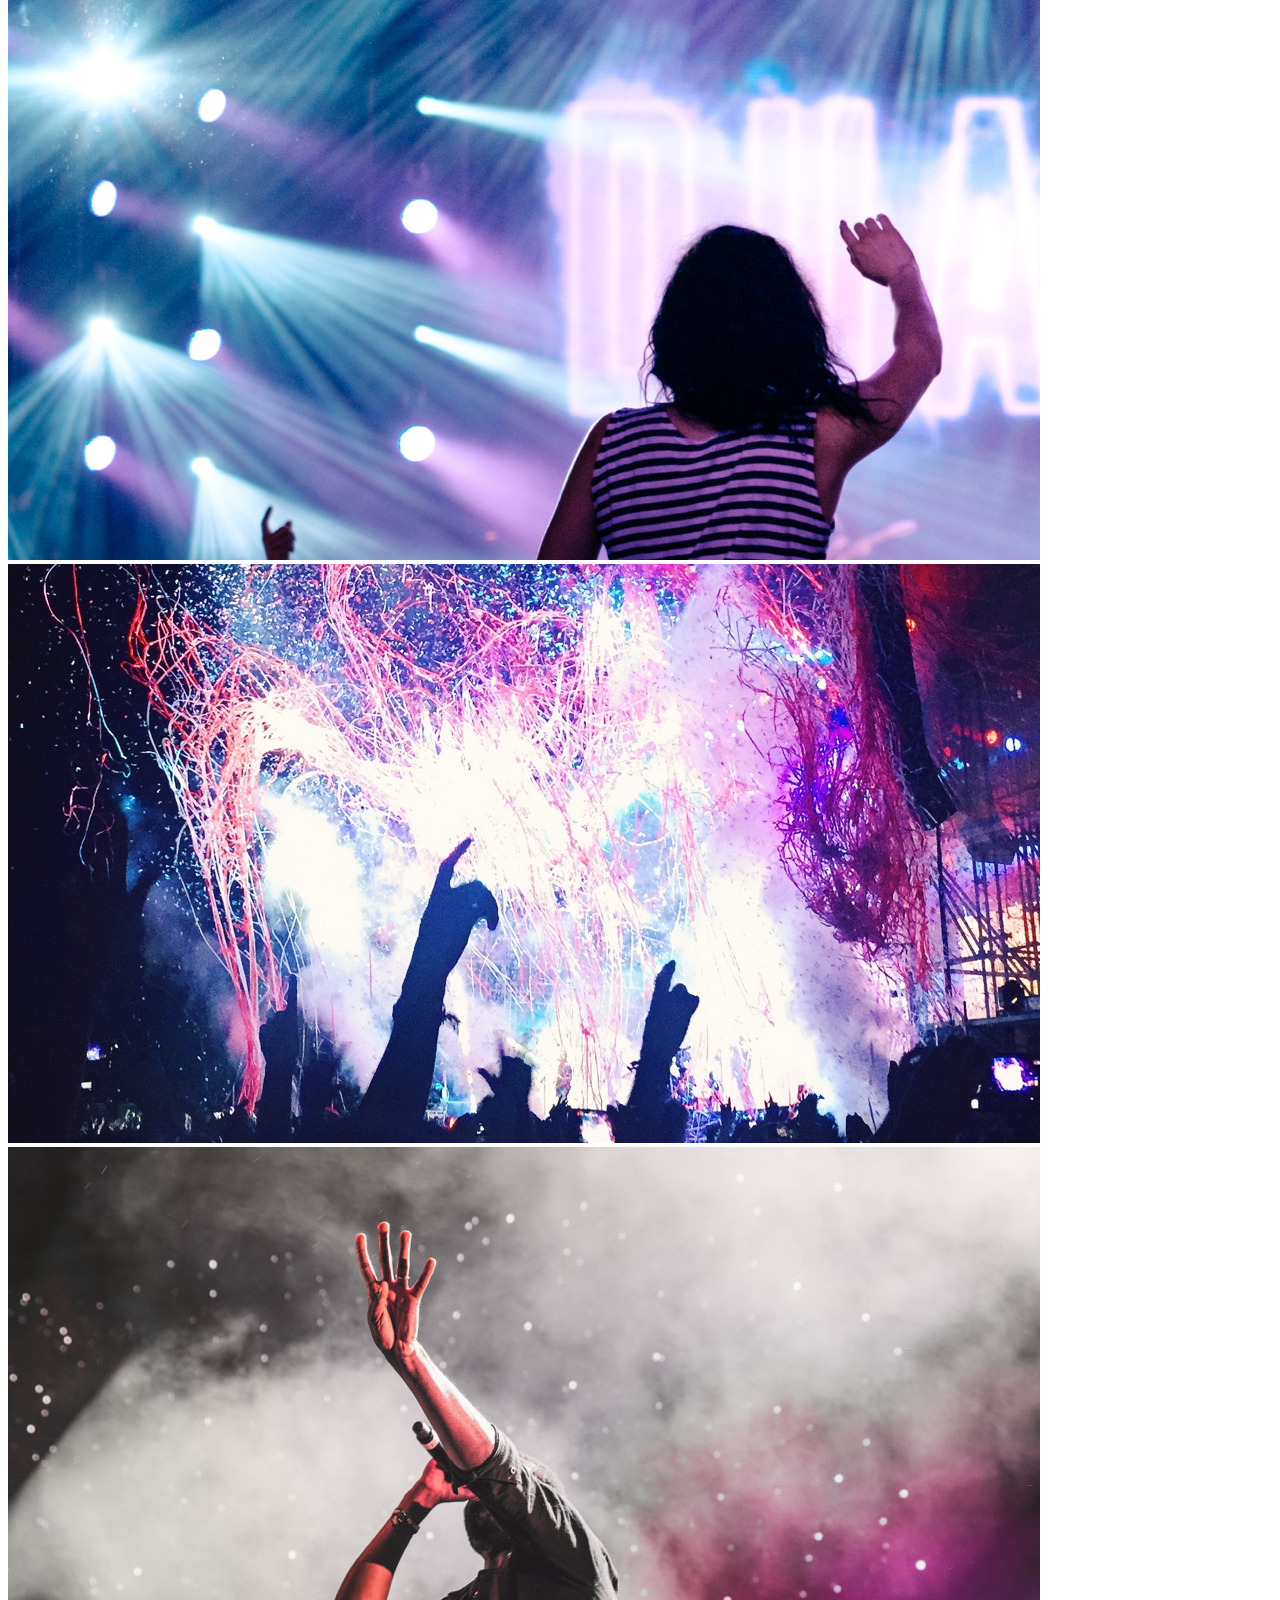
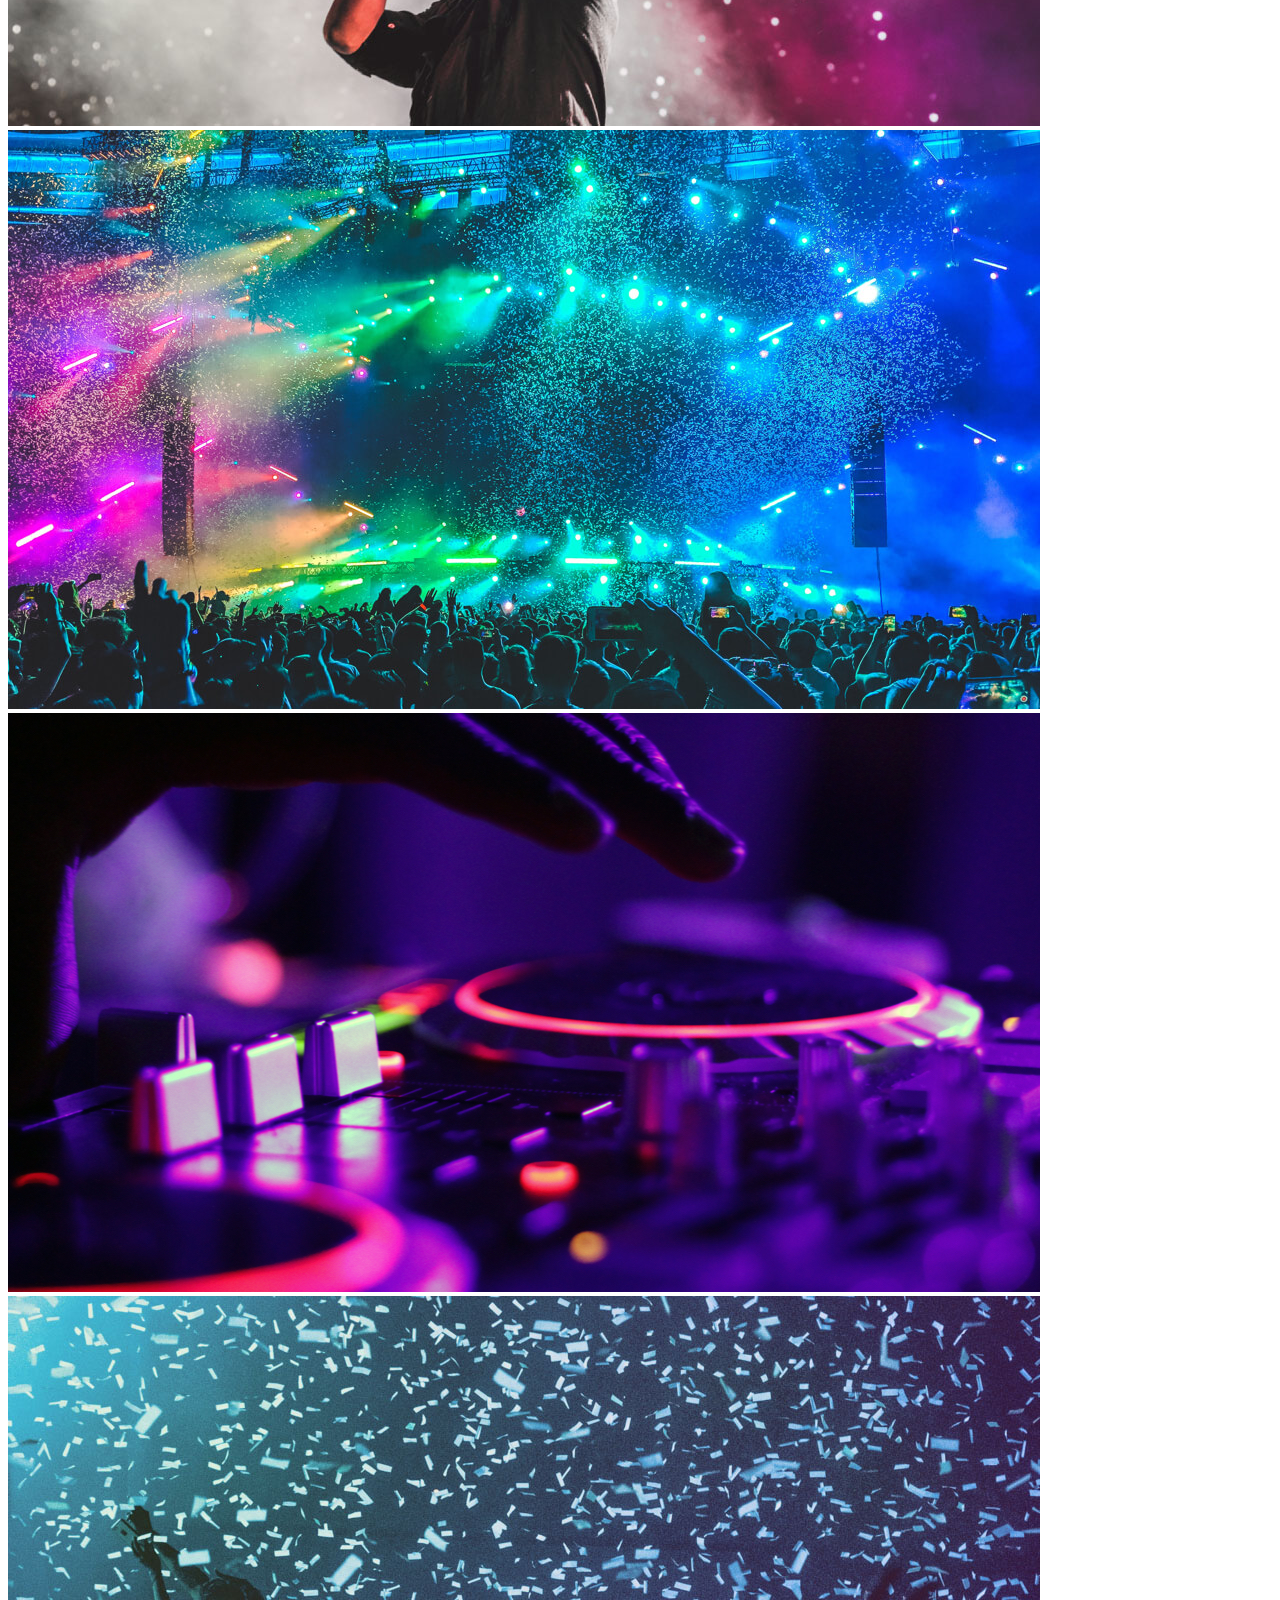
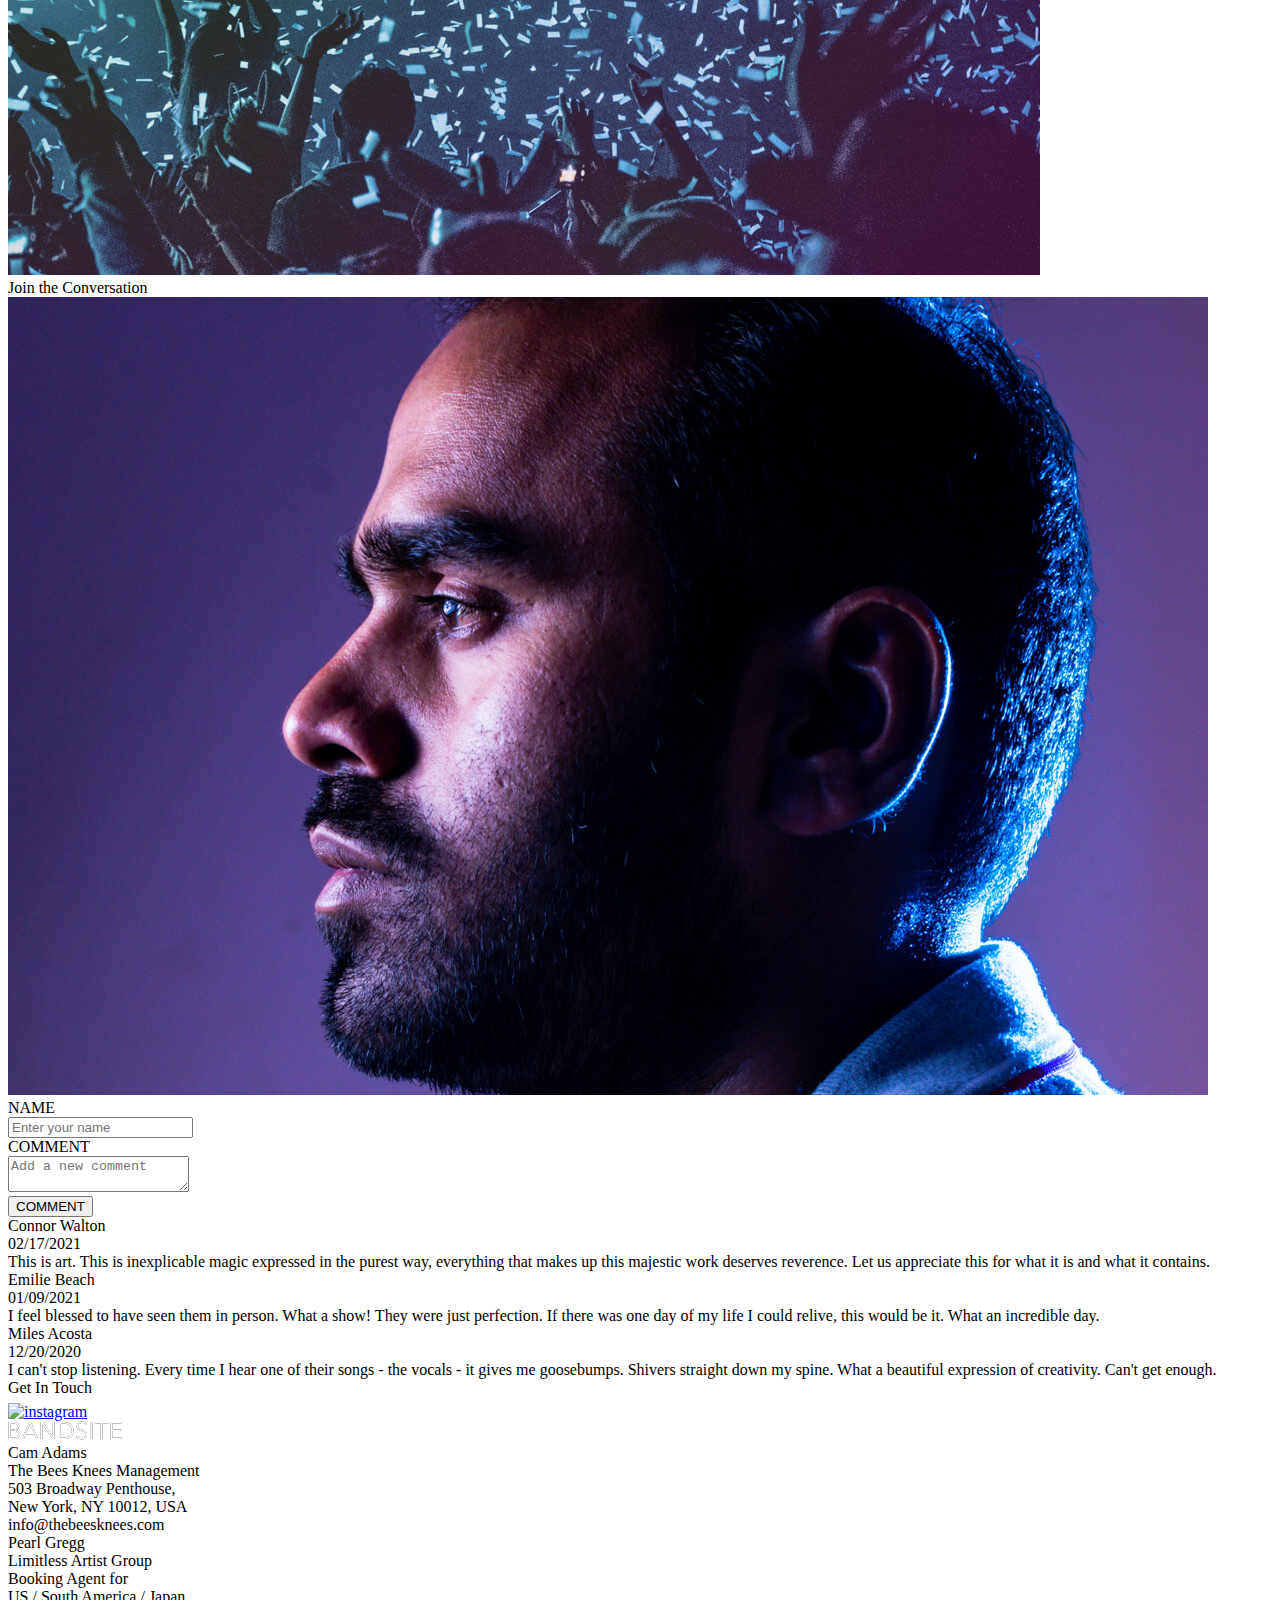
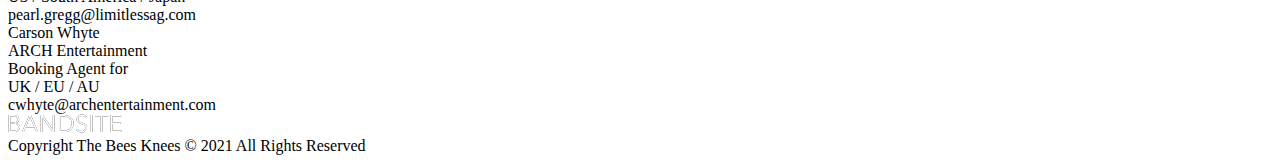
==== commit a68f8641: "created and styled comments section of bio page" ====
--- a/index.html
+++ b/index.html
@@ -11,14 +11,14 @@
     <header>
       <nav class="navbar">
         <div class="navbar__logo">
-          <a href="./index.html" class="navbar__logo-link"><img class="navbar__logo-image" src="./assets/Logo/Logo-bandsite.svg"/></a>
+          <a href="./index.html" class="navbar__logo-link"><img class="navbar__logo-image" src="./assets/Logo/Logo-bandsite.svg" alt="bandsite-logo"/></a>
         </div>
         <ul class="navbar__menu">
           <li class="navbar__options navbar__options--active">
             <a class="navbar__button navbar__button--active" href="./index.html">Biography</a>
           </li>
           <li class="navbar__options">
-            <a class="navbar__button" href="./pages/menu.html">Shows</a>
+            <a class="navbar__button" href="./pages/shows.html">Shows</a>
           </li>
         </ul>
       </nav>
@@ -47,7 +47,7 @@
         </div>
 
       <div class="bio">
-        <div class="bio__subheading"><h2>The Bees Knees</h2></div>
+        <div class="bio__subheading">The Bees Knees</div>
         <div class="bio__text">
           <div class="bio__paragraph">
             The Bees Knees is a pop rock band originating from San Francisco,
@@ -94,6 +94,31 @@
       </div>
       </div>
     </section>
+
+    <section class="content-container">
+      <div class="comments">
+        <div class="title">Join the Conversation</div>
+        <div class="comments__page">
+        <div class="comments__create">
+          <div class="comments__images"><img src="./assets/Images/Mohan-muruge.jpg" alt="profile-pic"/></div>
+          <div class="comments__form">
+            <form class="form-inputs">
+              <div class="form-inputs__item">
+              <div class="form-inputs__label"> <label for="name">NAME</label></div>
+              <input type="text" id="name" name="name" placeholder="Enter your name">
+            </div>
+            <div class="form-inputs__item">
+              <div class="form-inputs__label"> <label for="comment">COMMENT</label></div>
+              <textarea id="comment" name="comment" placeholder="Add a new comment"></textarea><br>
+              <button type="submit" class="button">COMMENT</button>
+            </div>
+            </form>
+          </div>
+        </div>
+        <div class="comments__display"></div>
+      </div>
+        </div>
+    </section>
   </main>
 
     <footer>
@@ -107,7 +132,7 @@
             <a target="_blank" href="https://www.twitter.com/"><img src="./assets/Icons/Icon-twitter.svg" alt="twitter"/></a>
           </div>
         </div>
-          <div class="footer__logo--top"><img src="./assets/Logo/Logo-bandsite.svg"/></div>
+          <div class="footer__logo--top"><img src="./assets/Logo/Logo-bandsite.svg" alt="bandsite-logo"/></div>
         </div>
 
         <div class="footer__contact-list">
@@ -127,9 +152,10 @@
             <div class="footer__contact-info">cwhyte@archentertainment.com</div>
           </div>
         </div>
-        <div class="footer__logo"><img src="./assets/Logo/Logo-bandsite.svg"/></div>
+        <div class="footer__logo"><img src="./assets/Logo/Logo-bandsite.svg" alt="bandsite-logo"/></div>
         <div class="footer__trademark">Copyright The Bees Knees © 2021 All Rights Reserved</div>
       </div>
     </footer>
   </body>
+  <script src="./scripts/index-page.js"></script>
 </html>
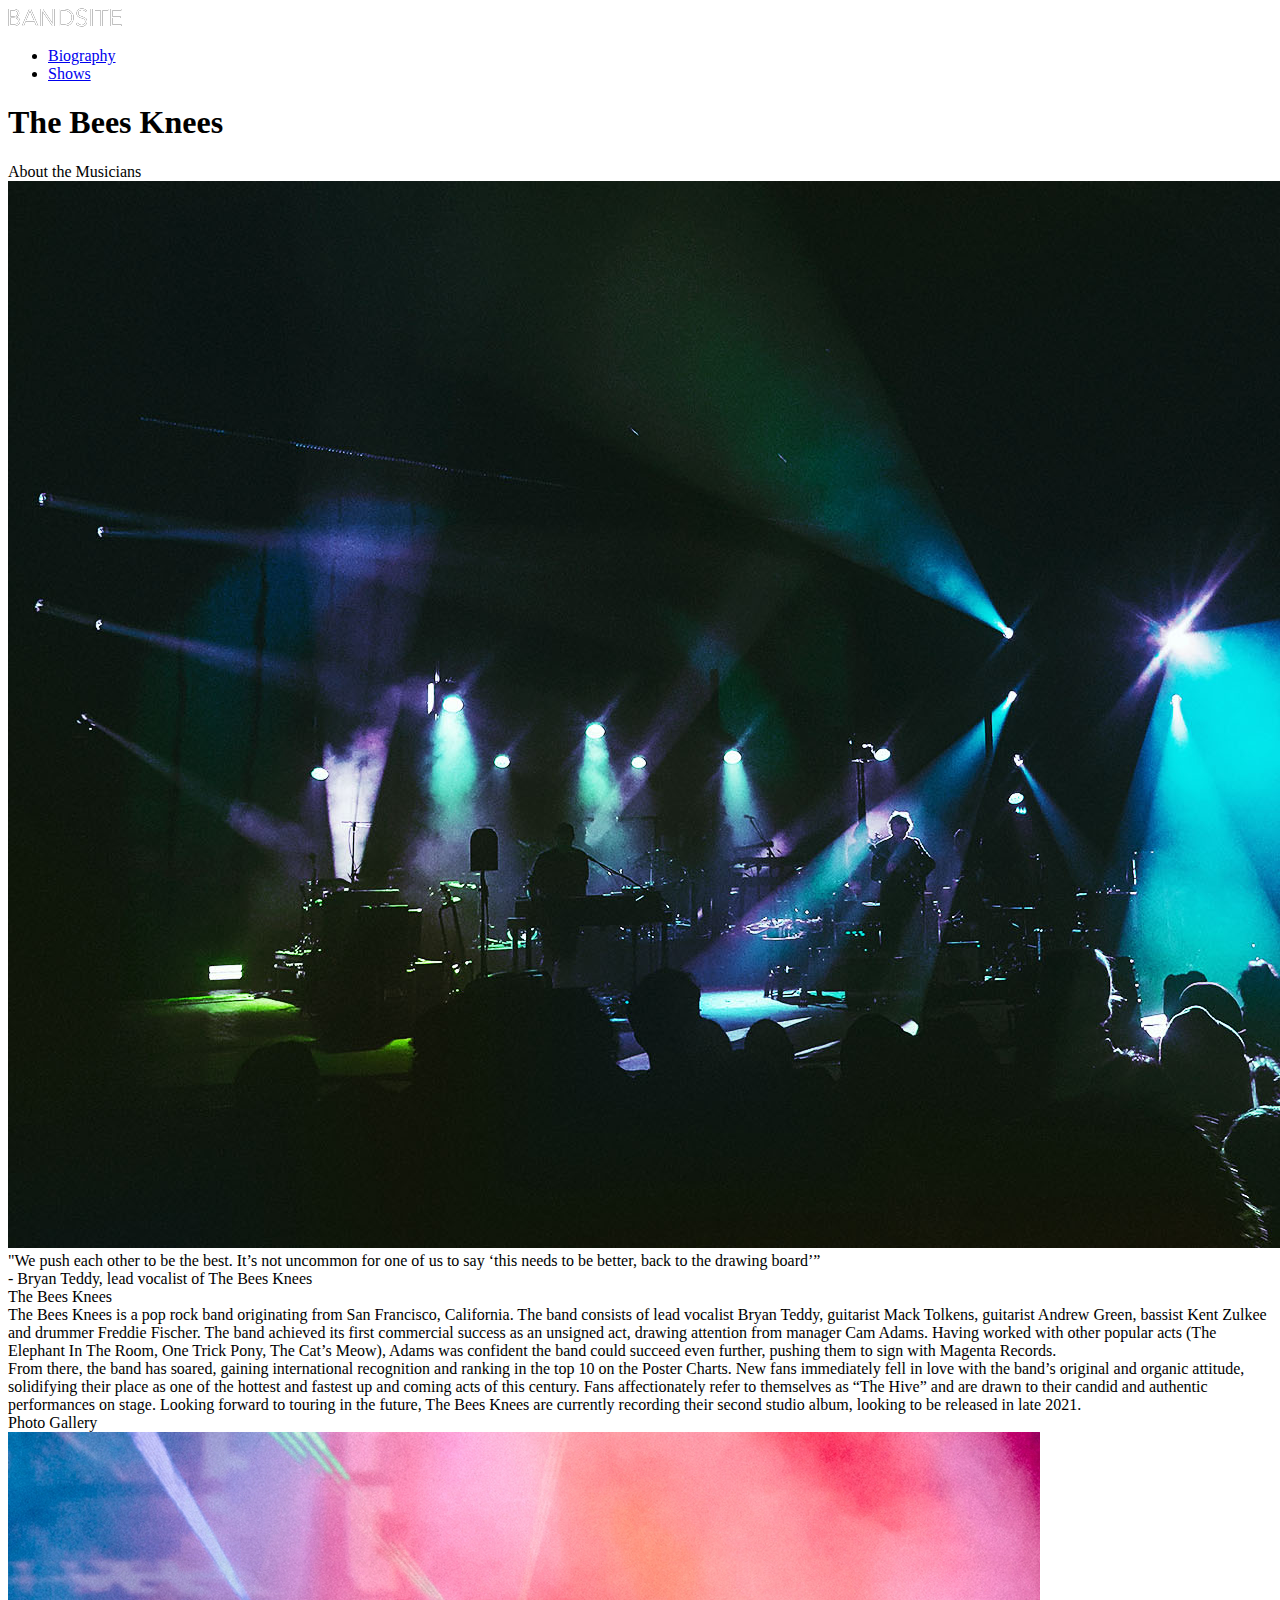
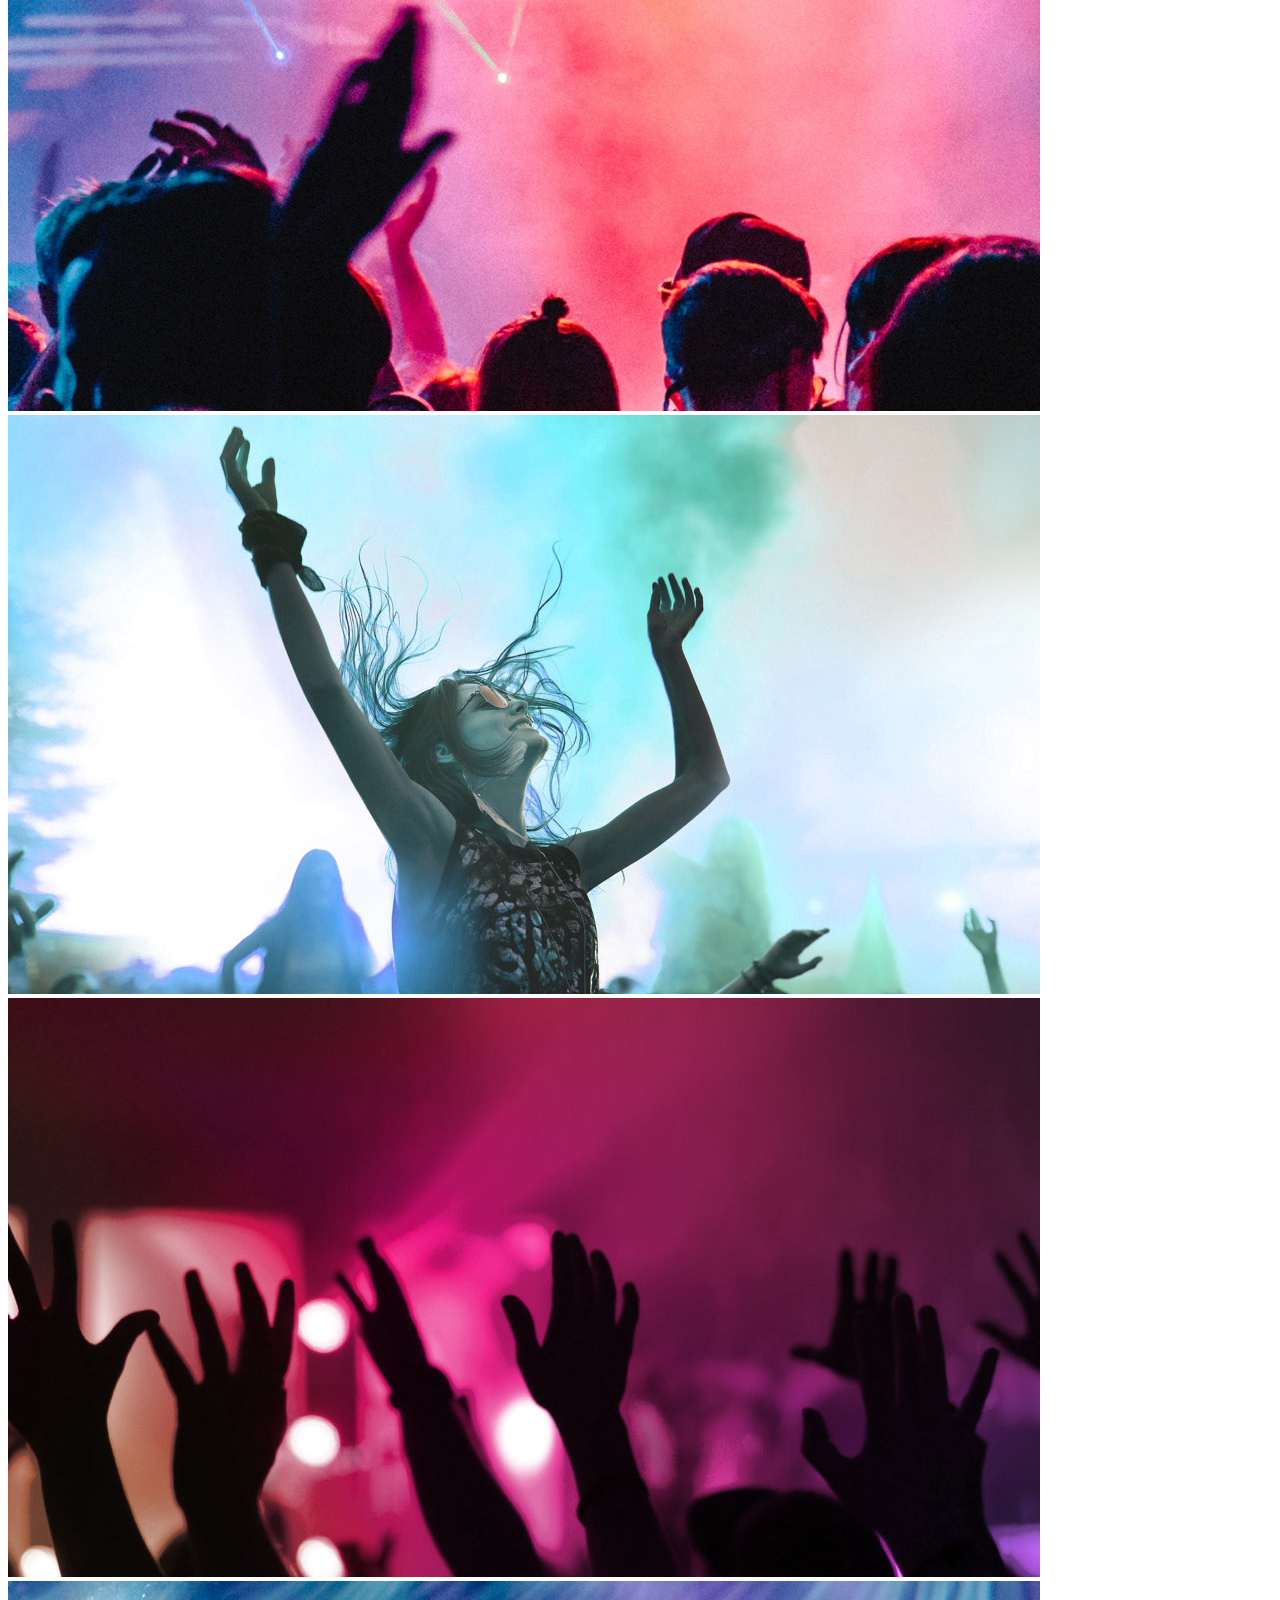
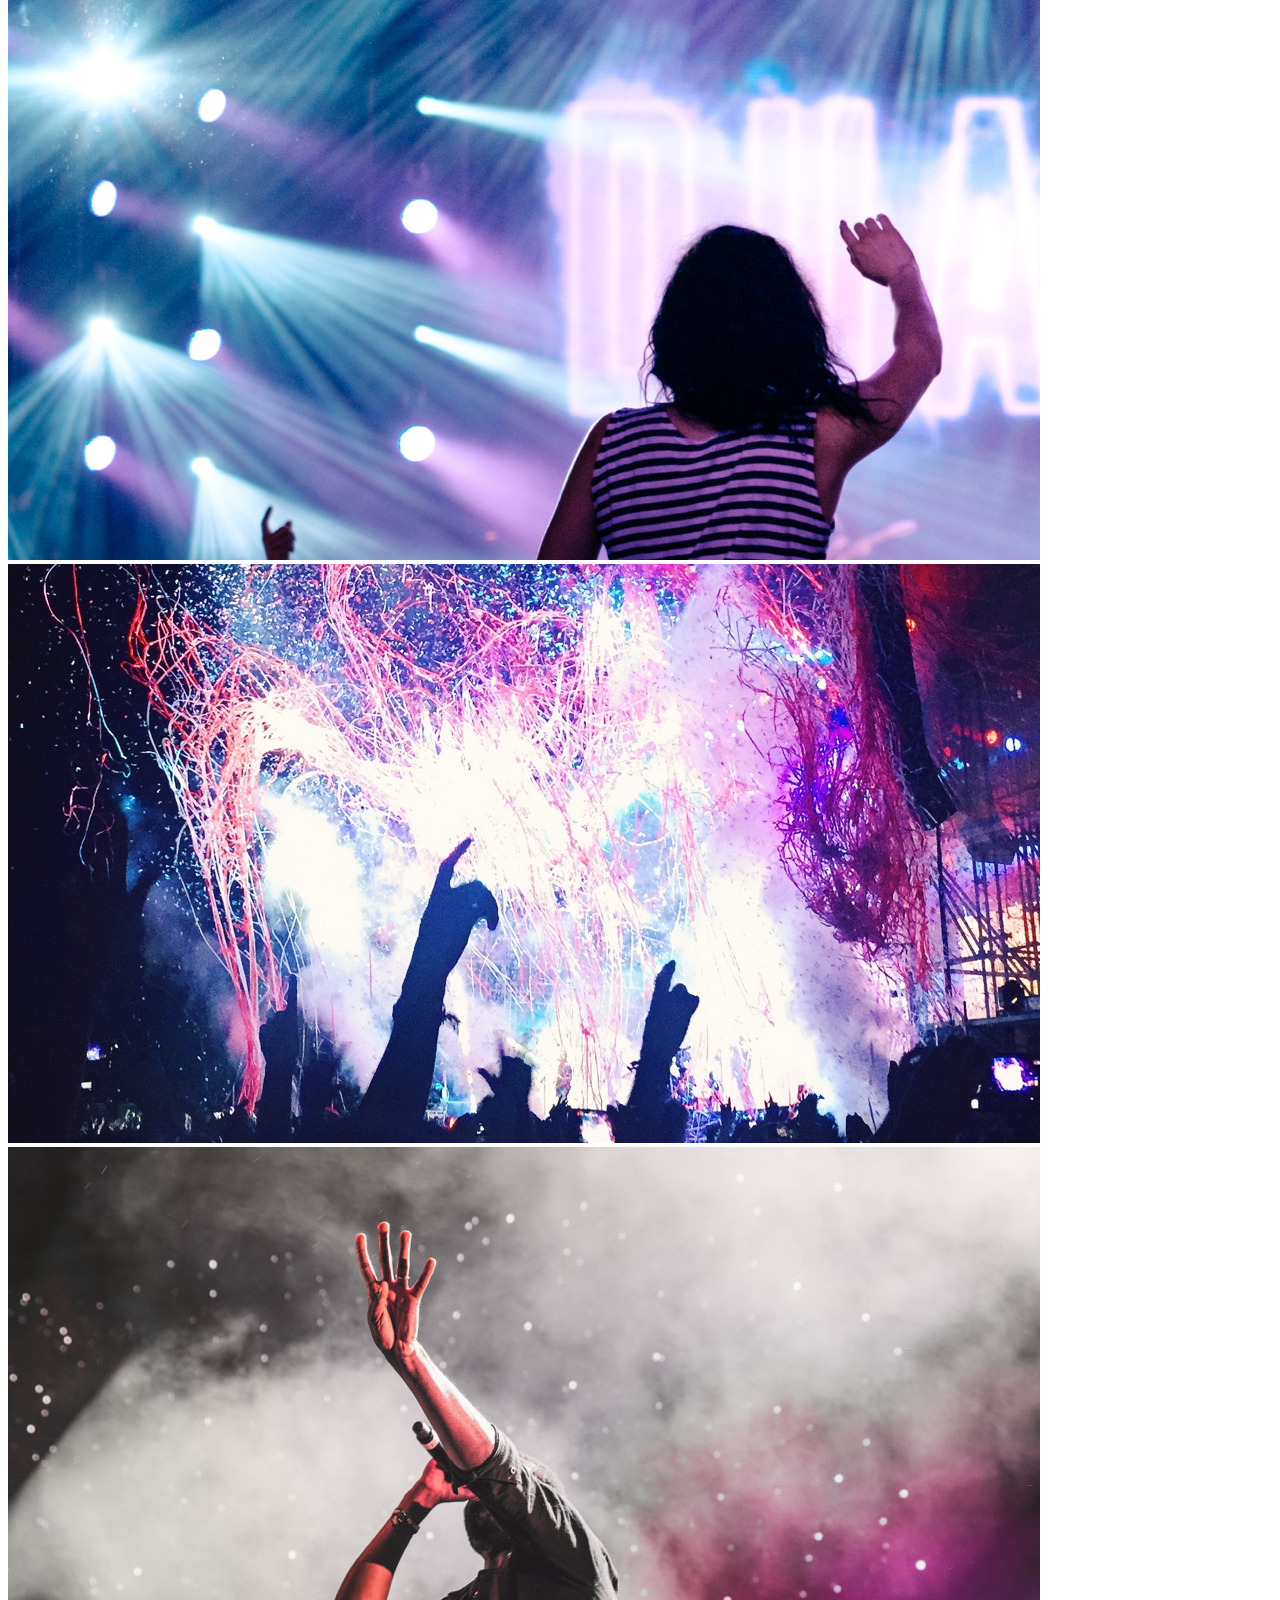
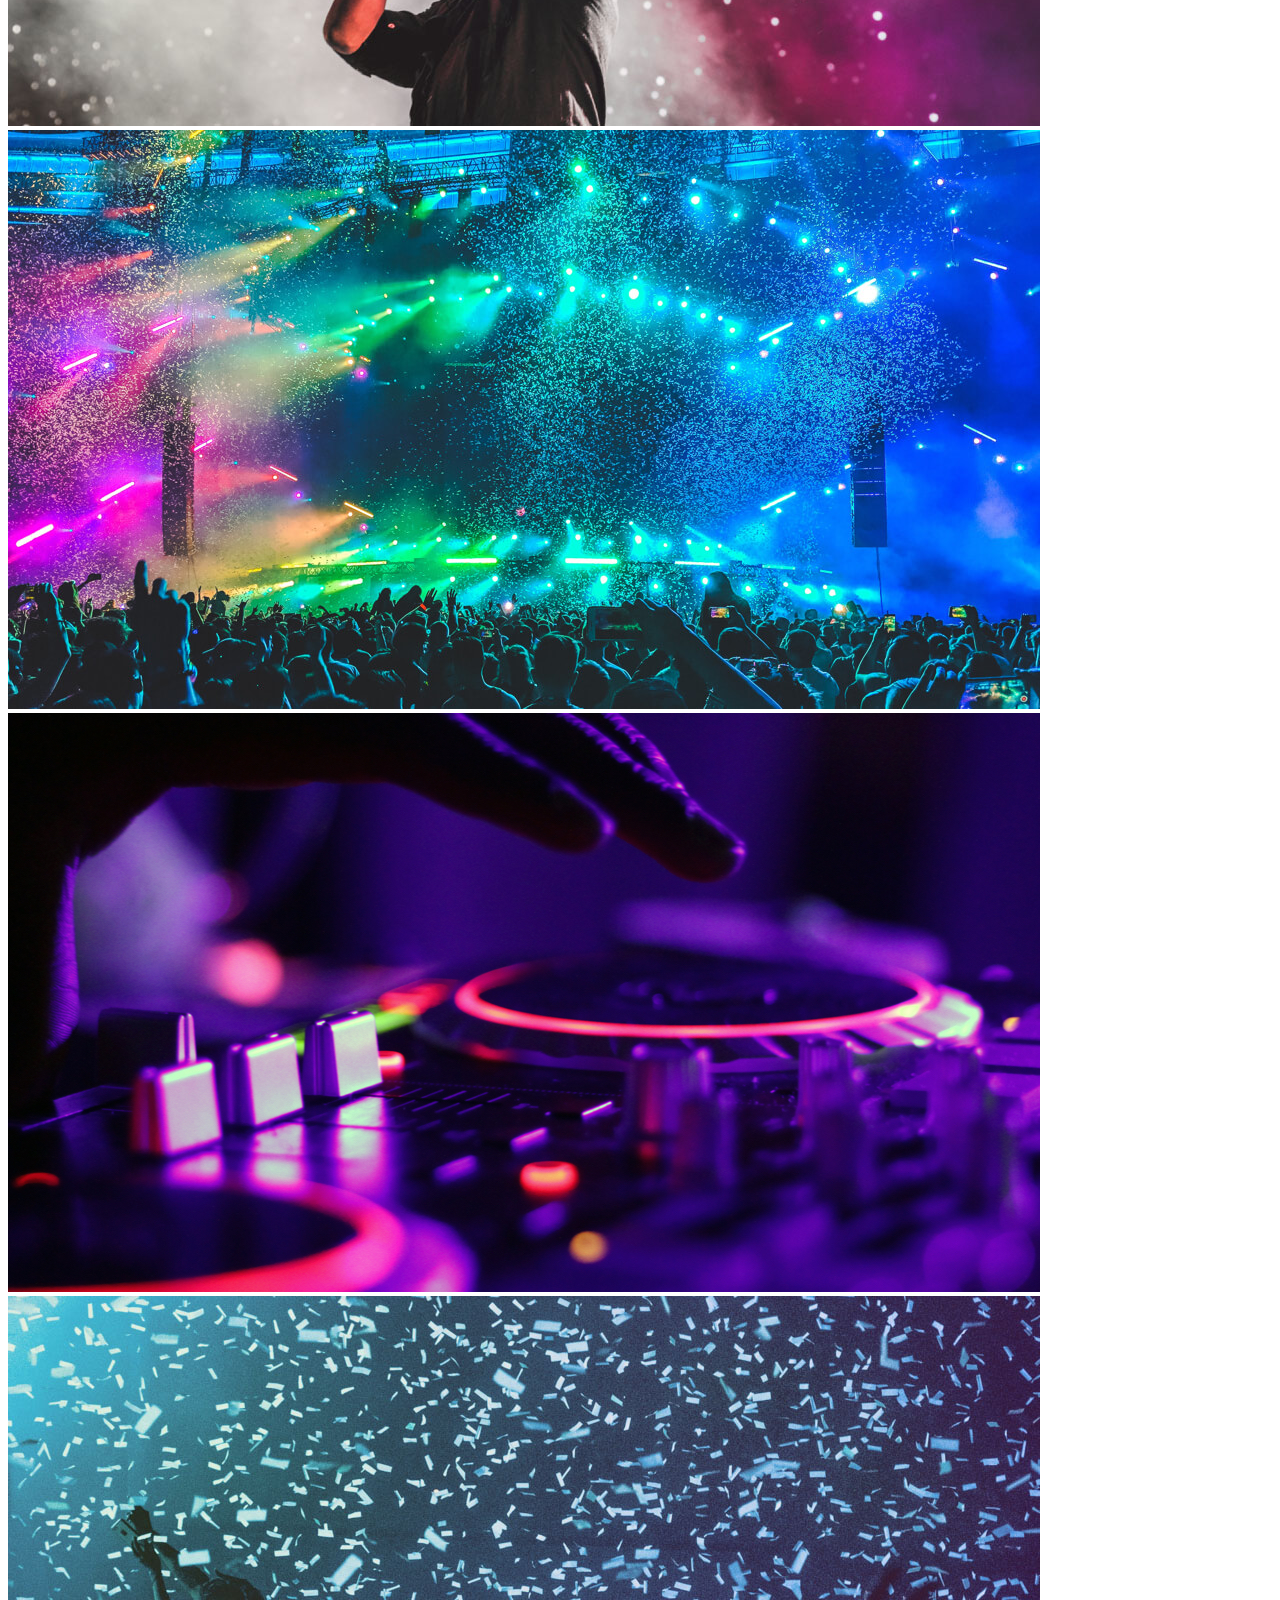
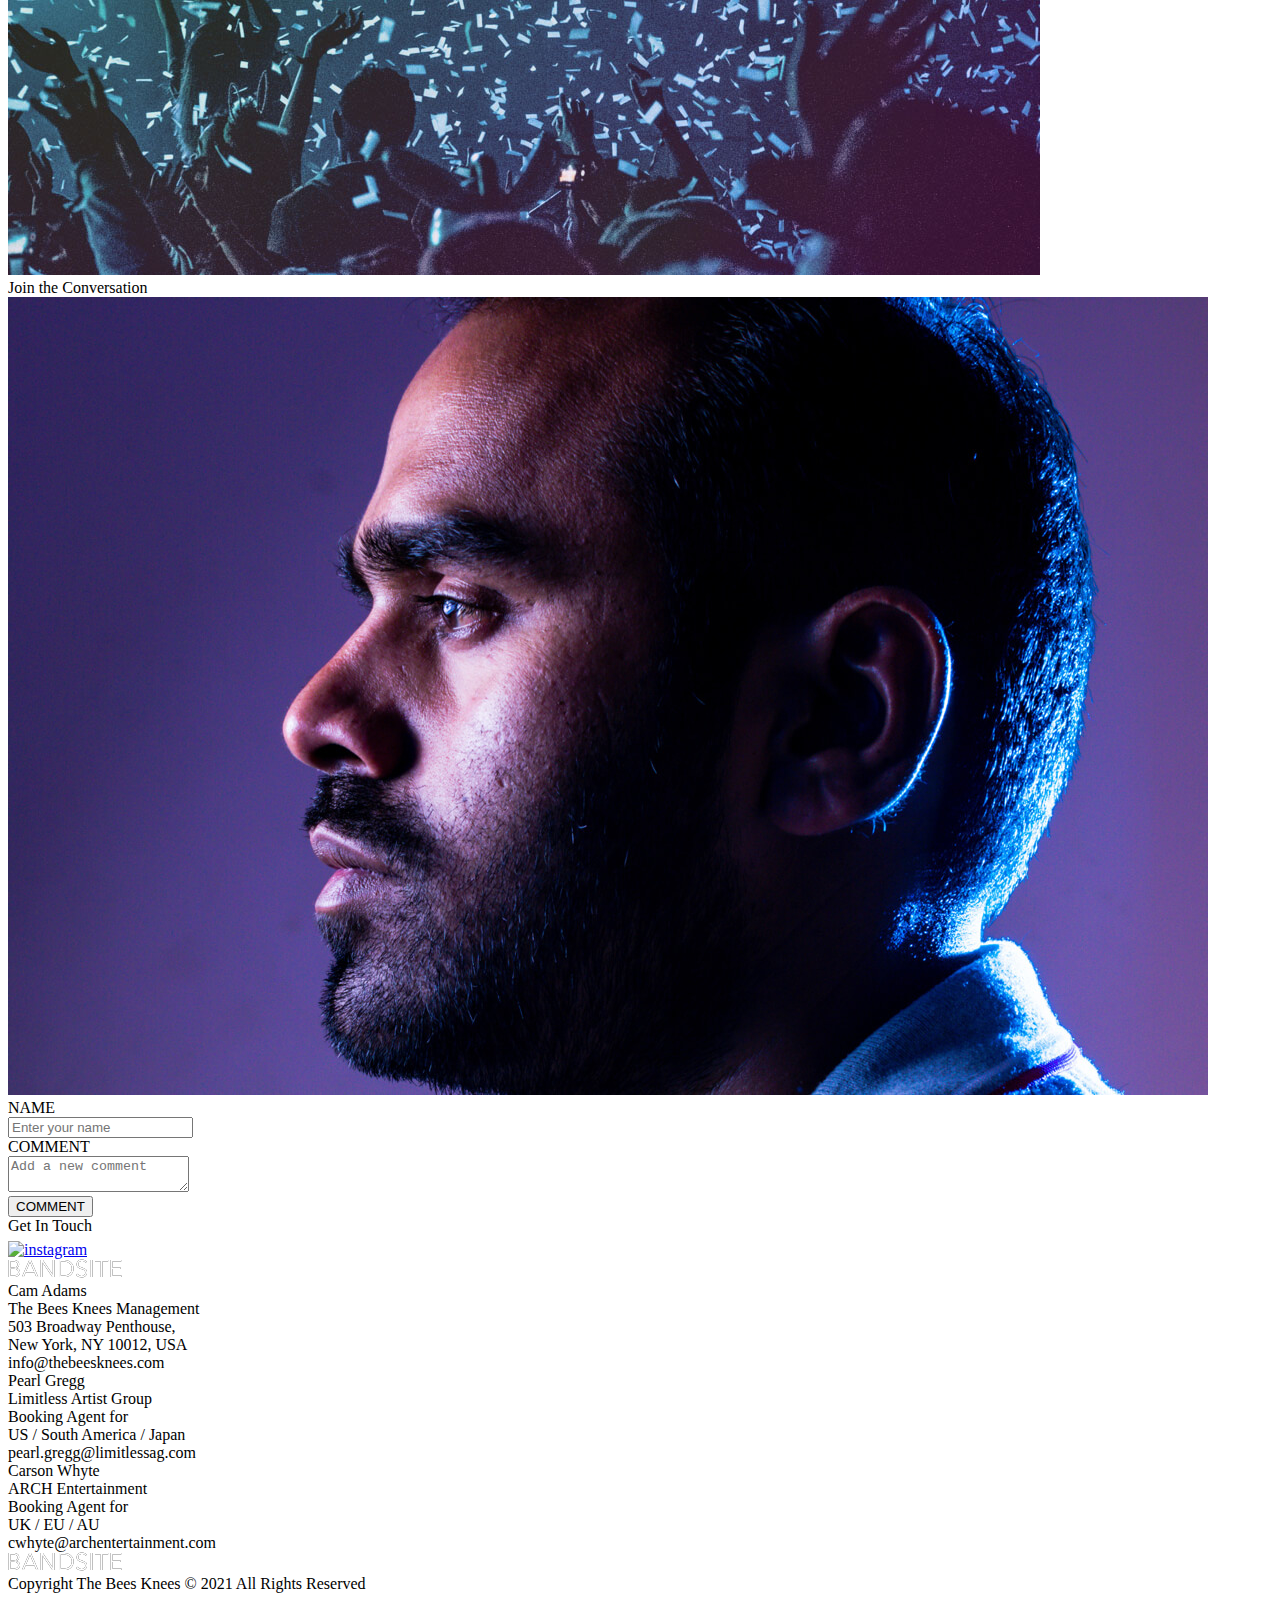
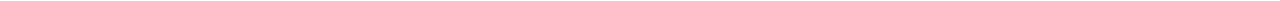
==== commit e87011b9: "minor styling changes according to feedback" ====
--- a/index.html
+++ b/index.html
@@ -5,6 +5,7 @@
     <meta http-equiv="X-UA-Compatible" content="IE=edge" />
     <meta name="viewport" content="width=device-width, initial-scale=1.0" />
     <link rel="stylesheet" href="./styles/bio.css" />
+    <script src="https://cdnjs.cloudflare.com/ajax/libs/axios/1.4.0/axios.min.js" integrity="sha512-uMtXmF28A2Ab/JJO2t/vYhlaa/3ahUOgj1Zf27M5rOo8/+fcTUVH0/E0ll68njmjrLqOBjXM3V9NiPFL5ywWPQ==" crossorigin="anonymous" referrerpolicy="no-referrer"></script>
     <title>Bandsite Bio</title>
   </head>
   <body>
@@ -28,7 +29,7 @@
     <div class="banner">
       <!-- font color being dulled by overlay-->
       <div class="banner__overlay"></div>
-      <h1 class="banner__text">The Bees Knees</h1>
+      <div class="banner__content"><h1 class="banner__text">The Bees Knees</h1></div>
     </div>
 
     <section class="content-container">
@@ -36,7 +37,7 @@
         <div class="title">About the Musicians</div>
         <div class="about__inner-container">
         <div class="about__image">
-          <img src="./assets/Images/band.jpg" alt="band" />
+          <img src="./assets/Images/band.jpg" class="about__image-styling"alt="band" />
         </div>
         <div class="about__quote">
           "We push each other to be the best. It’s not uncommon for one of us to
@@ -82,15 +83,15 @@
       <div class="gallery">
         <div class="title">Photo Gallery</div>
         <div class="gallery__images">
-          <div class="gallery__image"><img src="./assets/Images/Photo-gallery-1.jpg" alt="gallery-image-1"/></div>
-          <div class="gallery__image"><img src="./assets/Images/Photo-gallery-2.jpg" alt="gallery-image-2"/></div>
-          <div class="gallery__image"><img src="./assets/Images/Photo-gallery-3.jpg" alt="gallery-image-3"/></div>
-          <div class="gallery__image"><img src="./assets/Images/Photo-gallery-4.jpg" alt="gallery-image-4"/></div>
-          <div class="gallery__image"><img src="./assets/Images/Photo-gallery-5.jpg" alt="gallery-image-5"/></div>
-          <div class="gallery__image"><img src="./assets/Images/Photo-gallery-6.jpg" alt="gallery-image-6"/></div>
-          <div class="gallery__image"><img src="./assets/Images/Photo-gallery-7.jpg" alt="gallery-image-7"/></div>
-          <div class="gallery__image"><img src="./assets/Images/Photo-gallery-8.jpg" alt="gallery-image-8"/></div>
-          <div class="gallery__image"><img src="./assets/Images/Photo-gallery-9.jpg" alt="gallery-image-9"/></div>
+          <div class="gallery__image"><img src="./assets/Images/Photo-gallery-1.jpg" class="gallery__image-styling" alt="gallery-image-1"/></div>
+          <div class="gallery__image"><img src="./assets/Images/Photo-gallery-2.jpg" class="gallery__image-styling" alt="gallery-image-2"/></div>
+          <div class="gallery__image"><img src="./assets/Images/Photo-gallery-3.jpg" class="gallery__image-styling" alt="gallery-image-3"/></div>
+          <div class="gallery__image"><img src="./assets/Images/Photo-gallery-4.jpg" class="gallery__image-styling" alt="gallery-image-4"/></div>
+          <div class="gallery__image"><img src="./assets/Images/Photo-gallery-5.jpg" class="gallery__image-styling" alt="gallery-image-5"/></div>
+          <div class="gallery__image"><img src="./assets/Images/Photo-gallery-6.jpg" class="gallery__image-styling" alt="gallery-image-6"/></div>
+          <div class="gallery__image"><img src="./assets/Images/Photo-gallery-7.jpg" class="gallery__image-styling" alt="gallery-image-7"/></div>
+          <div class="gallery__image"><img src="./assets/Images/Photo-gallery-8.jpg" class="gallery__image-styling" alt="gallery-image-8"/></div>
+          <div class="gallery__image"><img src="./assets/Images/Photo-gallery-9.jpg" class="gallery__image-styling" alt="gallery-image-9"/></div>
       </div>
       </div>
     </section>
@@ -100,7 +101,7 @@
         <div class="title">Join the Conversation</div>
         <div class="comments__page">
         <div class="comments__create">
-          <div class="comments__images"><img src="./assets/Images/Mohan-muruge.jpg" alt="profile-pic"/></div>
+          <div class="comments__images"><img src="./assets/Images/Mohan-muruge.jpg" class="comments__profile-pic" alt="profile-pic"/></div>
           <div class="comments__form">
             <form class="form-inputs">
               <div class="form-inputs__item">
